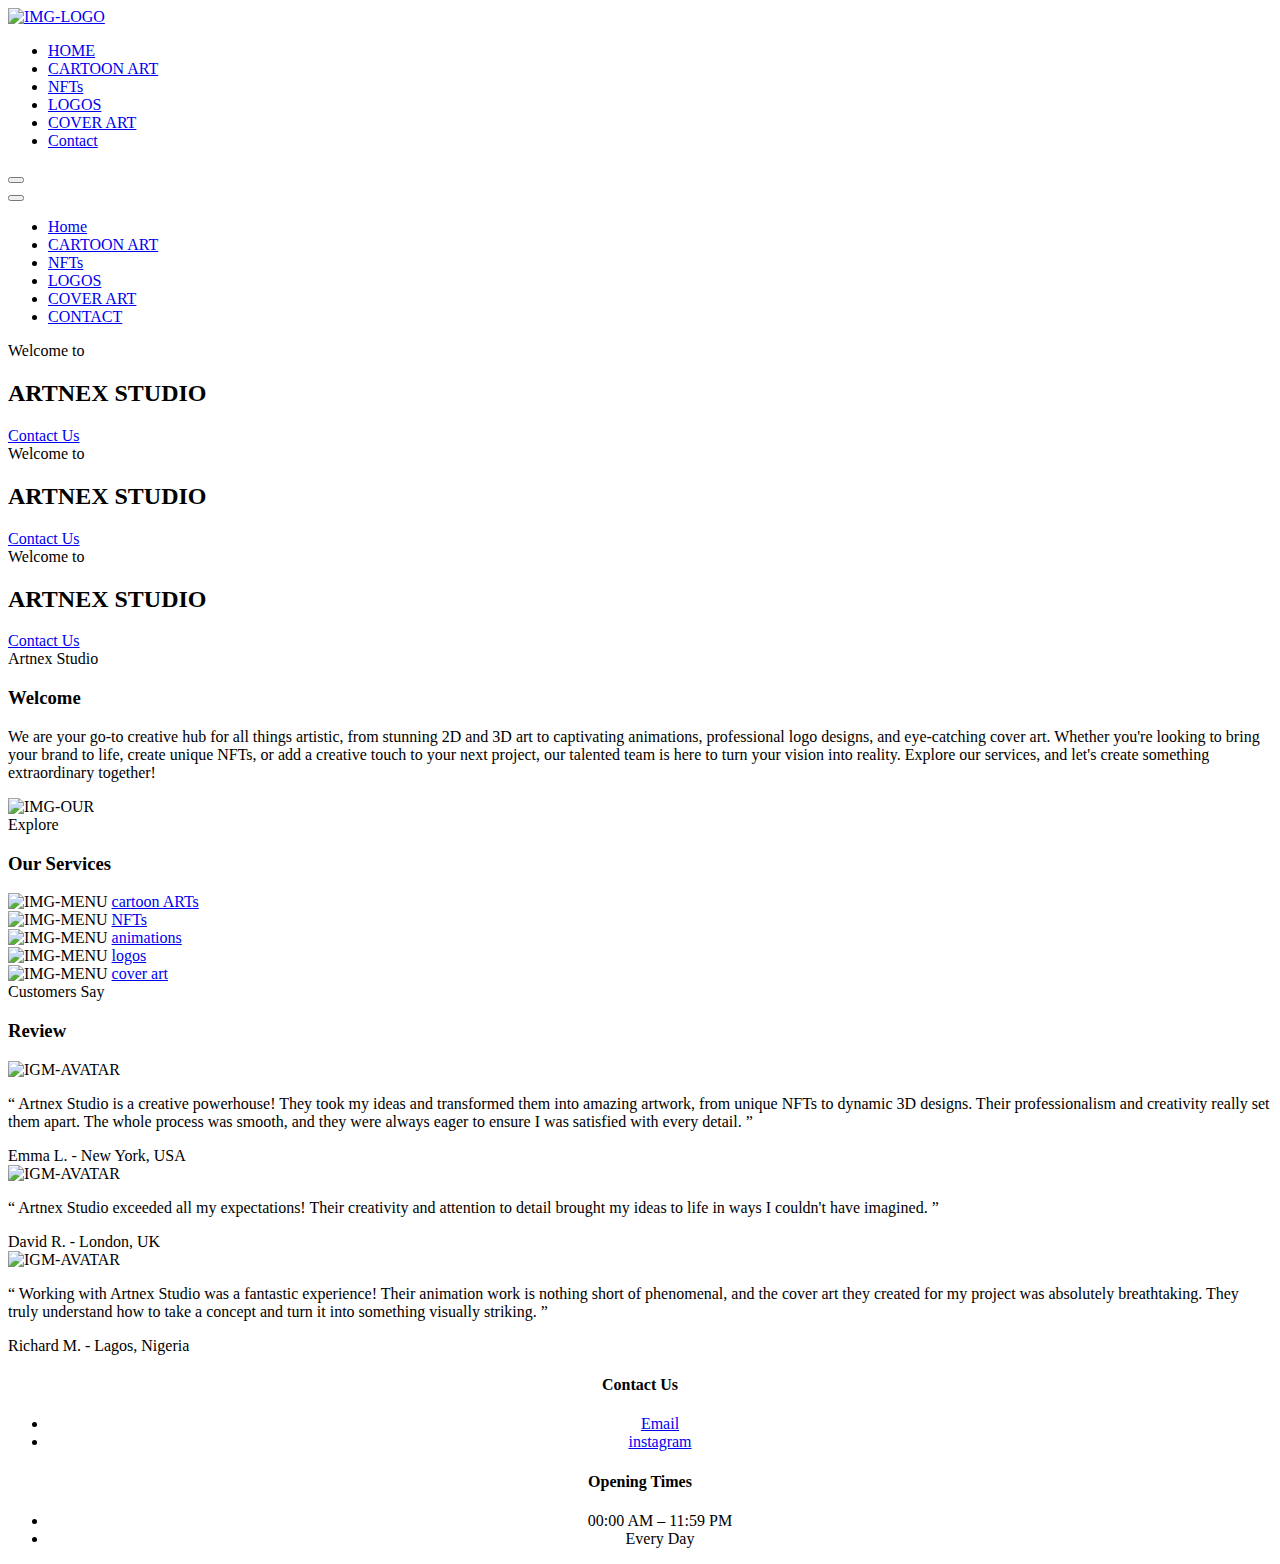
==== index.html @ 5a8547da "Add files via upload" ====
<!DOCTYPE html>
<html lang="en">
        <head>
                <title>ARTNEX</title>
                <meta charset="UTF-8">
                <meta name="viewport" content="width=device-width, initial-scale=1">
                <link rel="icon" type="image/png" href="images/icons/favicon.png" />
                <link rel="stylesheet" type="text/css" href="vendor/bootstrap/css/bootstrap.min.css">
                <link rel="stylesheet" type="text/css" href="fonts/font-awesome-4.7.0/css/font-awesome.min.css">
                <link rel="stylesheet" type="text/css" href="fonts/themify/themify-icons.css">
                <link rel="stylesheet" type="text/css" href="vendor/animate/animate.css">
                <link rel="stylesheet" type="text/css" href="vendor/css-hamburgers/hamburgers.min.css">
                <link rel="stylesheet" type="text/css" href="vendor/animsition/css/animsition.min.css">
                <link rel="stylesheet" type="text/css" href="vendor/select2/select2.min.css">
                <link rel="stylesheet" type="text/css" href="vendor/daterangepicker/daterangepicker.css">
                <link rel="stylesheet" type="text/css" href="vendor/slick/slick.css">
                <link rel="stylesheet" type="text/css" href="vendor/lightbox2/css/lightbox.min.css">
                <link rel="stylesheet" type="text/css" href="css/util.css">
                <link rel="stylesheet" type="text/css" href="css/main.css">
        </head>

        <body class="animsition">

                <header>

                        <div class="wrap-menu-header gradient1 trans-0-4">
                                <div class="container h-full">
                                        <div class="wrap_header trans-0-3">
                        
                                                <div class="logo">
                                                        <a href="index-2.html">
                                                        <img src="images/ARTNEXLOGO/logo second try.png" alt="IMG-LOGO" data-logofixed="images/ARTNEXLOGO/logo second try black.png">
                                                        </a>
                                                </div>
                        
                                                <div class="wrap_menu p-l-45 p-l-0-xl">
                                                        <nav class="menu">
                                                                <ul class="main_menu">
                                                                        <li>
                                                                                <a href="index-2.html">HOME</a>
                                                                        </li>
                                                                        <li>
                                                                                <a href="cartoon.html">CARTOON ART</a>
                                                                        </li>
                                                                        <li>
                                                                                <a href="nfts.html">NFTs</a>
                                                                        </li>
                                                                        <li>
                                                                                <a href="logos.html">LOGOS</a>
                                                                        </li>
                                                                        <!--
                                                                        <li>
                                                                                <a href="anime.html">ANIMATIONS</a>
                                                                        </li>
                                                                        -->
                                                                        <li>
                                                                                <a href="cover.html">COVER ART</a>
                                                                        </li>
                                                                        <li>
                                                                                <a href="contact.html">Contact</a>
                                                                        </li>
                                                                </ul>
                                                        </nav>
                                                </div>
                        
                                                <div class="social flex-w flex-l-m p-r-20">
                                                        <!--
                                                        <a href="#"><i class="fa fa-tripadvisor" aria-hidden="true"></i></a>
                                                        <a href="#"><i class="fa fa-facebook m-l-21" aria-hidden="true"></i></a>
                                                        -->
                                                        <a href="https://www.instagram.com/artnexstudio_/"><i class="fa fa-instagram m-l-21" aria-hidden="true"></i></a>
                                                        <button class="btn-show-sidebar m-l-33 trans-0-4"></button>
                                                </div>
                                        </div>
                                </div>
                        </div>
                </header>

                <aside class="sidebar trans-0-4">

                        <button class="btn-hide-sidebar ti-close color0-hov trans-0-4"></button>

                        <ul class="menu-sidebar p-t-95 p-b-70">
                                <li class="t-center m-b-13">
                                        <a href="index-2.html" class="txt19">Home</a>
                                </li>
                                <li class="t-center m-b-13">
                                        <a href="cartoon.html" class="txt19">CARTOON ART</a>
                                </li>
                                <li class="t-center m-b-13">
                                        <a href="nfts.html" class="txt19">NFTs</a>
                                </li>
                                <li class="t-center m-b-13">
                                        <a href="logos.html" class="txt19">LOGOS</a>
                                </li>
                                <!--
                                                                <li class="t-center m-b-13">
                                        <a href="anime.html" class="txt19">ANIMATIONS</a>
                                </li>
                                -->
                                <li class="t-center m-b-33">
                                        <a href="cover.html" class="txt19">COVER ART</a>
                                </li>
                                <li class="t-center m-b-33">
                                        <a href="contact.html" class="txt19">CONTACT</a>
                                </li>
                        </ul>

                        
                </aside>

                <section class="section-slide">
                        <div class="wrap-slick1">
                                <div class="slick1">
                                        <div class="item-slick1 item1-slick1" style="background-image: url(images/kuroko.jpeg);">
                                                <div class="wrap-content-slide1 sizefull flex-col-c-m p-l-15 p-r-15 p-t-150 p-b-170">
                                                        <span class="caption1-slide1 txt1 t-center animated visible-false m-b-15" data-appear="fadeInDown">
                                                                Welcome to
                                                        </span>
                                                        <h2 class="caption2-slide1 tit1 t-center animated visible-false m-b-37" data-appear="fadeInUp">
                                                                ARTNEX STUDIO
                                                        </h2>
                                                <div class="wrap-btn-slide1 animated visible-false" data-appear="zoomIn">

                                                <a href="menu.html" class="btn1 flex-c-m size1 txt3 trans-0-4">
                                                        Contact Us
                                                </a>
                                        </div>
                                </div>
                        </div>
                        <div class="item-slick1 item2-slick1" style="background-image: url(images/plusultra.png);">
                                <div class="wrap-content-slide1 sizefull flex-col-c-m p-l-15 p-r-15 p-t-150 p-b-170">
                                        <span class="caption1-slide1 txt1 t-center animated visible-false m-b-15" data-appear="rollIn">
                                                Welcome to
                                        </span>
                                        <h2 class="caption2-slide1 tit1 t-center animated visible-false m-b-37" data-appear="lightSpeedIn">
                                                ARTNEX STUDIO
                                        </h2>
                                        <div class="wrap-btn-slide1 animated visible-false" data-appear="slideInUp">

                                                <a href="menu.html" class="btn1 flex-c-m size1 txt3 trans-0-4">
                                                        Contact Us
                                                </a>
                                        </div>
                                </div>
                        </div>
                        <div class="item-slick1 item3-slick1" style="background-image: url(images/deku.jpg);">
                                <div class="wrap-content-slide1 sizefull flex-col-c-m p-l-15 p-r-15 p-t-150 p-b-170">
                                        <span class="caption1-slide1 txt1 t-center animated visible-false m-b-15" data-appear="rotateInDownLeft">
                                                Welcome to
                                        </span>
                                        <h2 class="caption2-slide1 tit1 t-center animated visible-false m-b-37" data-appear="rotateInUpRight">
                                                ARTNEX STUDIO
                                        </h2>
                                        <div class="wrap-btn-slide1 animated visible-false" data-appear="rotateIn">

                                                <a href="menu.html" class="btn1 flex-c-m size1 txt3 trans-0-4">
                                                        Contact Us
                                                </a>
                                        </div>
                                </div>
                        </div>
                </section>

                <section class="section-welcome bg1-pattern p-t-120 p-b-105">
                        <div class="container">
                                <div class="row">
                                        <div class="col-md-6 p-t-45 p-b-30">
                                                <div class="wrap-text-welcome t-center">
                                                        <span class="tit2 t-center">
                                                                Artnex Studio
                                                        </span>
                                                        <h3 class="tit3 t-center m-b-35 m-t-5">
                                                                Welcome
                                                        </h3>
                                                        <p class="t-center m-b-22 size3 m-l-r-auto">
                                                                We are your go-to creative hub for all things artistic, from stunning 2D and 3D art to captivating animations, professional logo designs, and eye-catching cover art. Whether you're looking to bring your brand to life, create unique NFTs, or add a creative touch to your next project, our talented team is here to turn your vision into reality. Explore our services, and let's create something extraordinary together!
                                                        </p>
                                                        
                                                </div>
                                        </div>
                                        <div class="col-md-6 p-b-30">
                                                <div class="wrap-pic-welcome size2 bo-rad-10 hov-img-zoom m-l-r-auto">
                                                        <img src="images/our-story-01.png" alt="IMG-OUR">
                                                </div>
                                        </div>
                                </div>
                        </div>
                </section>

                <section class="section-ourmenu bg2-pattern p-t-115 p-b-120">
                        <div class="container">
                                <div class="title-section-ourmenu t-center m-b-22">
                                        <span class="tit2 t-center">
                                                Explore
                                        </span>
                                        <h3 class="tit5 t-center m-t-2">
                                                Our Services
                                        </h3>
                                </div>
                                <div class="row">
                                        <div class="col-md-8">
                                                <div class="row">
                                                        <div class="col-sm-6">
                                                                <div class="item-ourmenu bo-rad-10 hov-img-zoom pos-relative m-t-30">
                                                                        <img src="images/our-menu-01.png" alt="IMG-MENU">
                                                                        
                                                                        <a href="cartoon.html" class="btn2 flex-c-m txt5 ab-c-m size4" style="text-align: center;">
                                                                                cartoon ARTs
                                                                        </a>
                                                                </div>
                                                        </div>
                                                        <div class="col-sm-6">

                                                                <div class="item-ourmenu bo-rad-10 hov-img-zoom pos-relative m-t-30">
                                                                        <img src="images/our-menu-05.jpg" alt="IMG-MENU">
                                                                        
                                                                        <a href="nfts.html" class="btn2 flex-c-m txt5 ab-c-m size5">
                                                                                NFTs
                                                                        </a>
                                                                </div>
                                                        </div>
                                                        <div class="col-12">
                                                                <div class="item-ourmenu bo-rad-10 hov-img-zoom pos-relative m-t-30">
                                                                        <img src="images/our-menu-13.png" alt="IMG-MENU">

                                                                        <a href="anime.html" class="btn2 flex-c-m txt5 ab-c-m size6">
                                                                                animations
                                                                        </a>
                                                                </div>
                                                        </div>
                                                </div>
                                        </div>
                                        <div class="col-md-4">
                                                <div class="row">
                                                        <div class="col-12">
                                                                <div class="item-ourmenu bo-rad-10 hov-img-zoom pos-relative m-t-30">
                                                                        <img src="images/our-menu-08.jpeg" alt="IMG-MENU">

                                                                        <a href="logos.html" class="btn2 flex-c-m txt5 ab-c-m size7">
                                                                                logos
                                                                        </a>
                                                                </div>
                                                        </div>
                                                        <div class="col-12">

                                                                <div class="item-ourmenu bo-rad-10 hov-img-zoom pos-relative m-t-30">
                                                                        <img src="images/our-menu-10.jpg" alt="IMG-MENU">

                                                                        <a href="cover.html" class="btn2 flex-c-m txt5 ab-c-m size8">
                                                                                cover art 
                                                                        </a>
                                                                </div>
                                                        </div>
                                                        <!--
                                                        <div class="col-12">

                                                                <div class="item-ourmenu bo-rad-10 hov-img-zoom pos-relative m-t-30">
                                                                        <img src="images/our-menu-16.png" alt="IMG-MENU">

                                                                        <a href="#" class="btn2 flex-c-m txt5 ab-c-m size9">
                                                                                Dessert
                                                                        </a>
                                                                </div>
                                                        </div>
                                                        -->
                                                </div>
                                        </div>
                                </div>
                        </div>
                </section>

                <section class="section-review p-t-115">
                        <div class="title-review t-center m-b-2">
                                <span class="tit2 p-l-15 p-r-15">
                                        Customers Say
                                </span>
                                <h3 class="tit8 t-center p-l-20 p-r-15 p-t-3">
                                        Review
                                </h3>
                        </div>

                        <div class="wrap-slick3">
                                <div class="slick3">
                                        <div class="item-slick3 item1-slick3">
                                                <div class="wrap-content-slide3 p-b-50 p-t-50">
                                                        <div class="container">
                                                                <div class="pic-review size14 bo4 wrap-cir-pic m-l-r-auto animated visible-false" data-appear="zoomIn">
                                                                        <img src="images/avatar-01.jpg" alt="IGM-AVATAR">
                                                                </div>
                                                                <div class="content-review m-t-33 animated visible-false" data-appear="fadeInUp">
                                                                        <p class="t-center txt12 size15 m-l-r-auto">
                                                                                “ Artnex Studio is a creative powerhouse! They took my ideas and transformed them into amazing artwork, from unique NFTs to dynamic 3D designs. Their professionalism and creativity really set them apart. The whole process was smooth, and they were always eager to ensure I was satisfied with every detail. ”
                                                                        </p>
                                                                        <div class="star-review fs-18 color0 flex-c-m m-t-12">
                                                                                <i class="fa fa-star" aria-hidden="true"></i>
                                                                                <i class="fa fa-star p-l-1" aria-hidden="true"></i>
                                                                                <i class="fa fa-star p-l-1" aria-hidden="true"></i>
                                                                                <i class="fa fa-star p-l-1" aria-hidden="true"></i>
                                                                                <i class="fa fa-star p-l-1" aria-hidden="true"></i>
                                                                        </div>
                                                                        <div class="more-review txt4 t-center animated visible-false m-t-32" data-appear="fadeInUp">
                                                                                Emma L. - New York, USA
                                                                        </div>
                                                                </div>
                                                        </div>
                                                </div>
                                        </div>
                                        <div class="item-slick3 item2-slick3">
                                                <div class="wrap-content-slide3 p-b-50 p-t-50">
                                                        <div class="container">
                                                                <div class="pic-review size14 bo4 wrap-cir-pic m-l-r-auto animated visible-false" data-appear="zoomIn">
                                                                        <img src="images/avatar-04.jpg" alt="IGM-AVATAR">
                                                                </div>
                                                                <div class="content-review m-t-33 animated visible-false" data-appear="fadeInUp">
                                                                        <p class="t-center txt12 size15 m-l-r-auto">
                                                                                “ Artnex Studio exceeded all my expectations! Their creativity and attention to detail brought my ideas to life in ways I couldn't have imagined. ”
                                                                        </p>
                                                                
                                                                        <div class="star-review fs-18 color0 flex-c-m m-t-12">
                                                                                <i class="fa fa-star" aria-hidden="true"></i>
                                                                                <i class="fa fa-star p-l-1" aria-hidden="true"></i>
                                                                                <i class="fa fa-star p-l-1" aria-hidden="true"></i>
                                                                                <i class="fa fa-star p-l-1" aria-hidden="true"></i>
                                                                                <i class="fa fa-star p-l-1" aria-hidden="true"></i>
                                                                        </div>
                                                                        <div class="more-review txt4 t-center animated visible-false m-t-32" data-appear="fadeInUp">
                                                                                David R. - London, UK
                                                                        </div>
                                                                </div>
                                                        </div>
                                                        
                                                </div>
                                        </div>
                                        <div class="item-slick3 item3-slick3">
                                                <div class="wrap-content-slide3 p-b-50 p-t-50">
                                                        <div class="container">
                                                                <div class="pic-review size14 bo4 wrap-cir-pic m-l-r-auto animated visible-false" data-appear="zoomIn">
                                                                        <img src="images/avatar-05.jpg" alt="IGM-AVATAR">
                                                                </div>
                                                                <div class="content-review m-t-33 animated visible-false" data-appear="fadeInUp">
                                                                        <p class="t-center txt12 size15 m-l-r-auto">
                                                                                “ Working with Artnex Studio was a fantastic experience! Their animation work is nothing short of phenomenal, and the cover art they created for my project was absolutely breathtaking. They truly understand how to take a concept and turn it into something visually striking.  ”
                                                                        </p>
                                                                        <div class="star-review fs-18 color0 flex-c-m m-t-12">
                                                                                <i class="fa fa-star" aria-hidden="true"></i>
                                                                                <i class="fa fa-star p-l-1" aria-hidden="true"></i>
                                                                                <i class="fa fa-star p-l-1" aria-hidden="true"></i>
                                                                                <i class="fa fa-star p-l-1" aria-hidden="true"></i>
                                                                                <i class="fa fa-star p-l-1" aria-hidden="true"></i>
                                                                        </div>
                                                                        <div class="more-review txt4 t-center animated visible-false m-t-32" data-appear="fadeInUp">
                                                                                Richard M. - Lagos, Nigeria
                                                                        </div>
                                                                </div>
                                                        </div>
                                                </div>
                                        </div>
                                </div>
                        </div>
                </section>

                <!--
                <section class="section-video parallax100" style="background-image: url(images/bg-cover-video-02.jpg);">
                        <div class="content-video t-center p-t-225 p-b-250">
                                <span class="tit2 p-l-15 p-r-15">
                                        Explore
                                </span>
                                <h3 class="tit4 t-center p-l-15 p-r-15 p-t-3">
                                        Our Video
                                </h3>
                                <div class="btn-play ab-center size16 hov-pointer m-l-r-auto m-t-43 m-b-33" data-toggle="modal" data-target="#modal-video-01">
                                        <div class="flex-c-m sizefull bo-cir bgwhite color1 hov1 trans-0-4">
                                                <i class="fa fa-play fs-18 m-l-2" aria-hidden="true"></i>
                                        </div>
                                </div>
                        </div>
                </section>
                -->

                <footer class="bg1">
                        <div class="container p-t-40 p-b-70" style="text-align: center;">
                                <div class="">
                                        <div class="col-sm-6 col-md-12 p-t-50">

                                                <h4 class="txt13 m-b-33">
                                                        Contact Us
                                                </h4>
                                                <ul class="m-b-70">
                                                        <!--
                                                                                                                <li class="txt14 m-b-14">
                                                                <i class="fa fa-map-marker fs-16 dis-inline-block size19" aria-hidden="true"></i>
                                                                8th floor, 379 Hudson St, New York, NY 10018
                                                        </li>
                                                        <li class="txt14 m-b-14">
                                                                <i class="fa fa-phone fs-16 dis-inline-block size19" aria-hidden="true"></i>
                                                                (+1) 96 716 6879
                                                        </li>
                                                        -->
                                                        <li class="txt14 m-b-14">
                                                                <i class="fa fa-envelope fs-13 dis-inline-block size19" aria-hidden="true"></i>
                                                                <a href="mailto:artnextstudio@gmail.com">Email</a>
                                                        </li>
                                                        <li class="txt14 m-b-14">
                                                                <i class="fa fa-instagram fs-13 dis-inline-block size19" aria-hidden="true"></i>
                                                                <a href="https://www.instagram.com/artnexstudio_/">instagram</a>   
                                                        </li>
                                                        
                                                </ul>

                                                <h4 class="txt13 m-b-32">
                                                        Opening Times
                                                </h4>
                                                <ul>
                                                        <li class="txt14">
                                                                00:00 AM – 11:59 PM
                                                        </li>
                                                        <li class="txt14">
                                                                Every Day
                                                        </li>
                                                </ul>
                        </div>
                </footer>

                <script data-cfasync="false" src="../../cdn-cgi/scripts/5c5dd728/cloudflare-static/email-decode.min.js"></script><script type="text/javascript" src="vendor/jquery/jquery-3.2.1.min.js"></script>

                <script type="text/javascript" src="vendor/animsition/js/animsition.min.js"></script>

                <script type="text/javascript" src="vendor/bootstrap/js/popper.js"></script>
                <script type="text/javascript" src="vendor/bootstrap/js/bootstrap.min.js"></script>

                <script type="text/javascript" src="vendor/select2/select2.min.js"></script>

                <script type="text/javascript" src="vendor/daterangepicker/moment.min.js"></script>
                <script type="text/javascript" src="vendor/daterangepicker/daterangepicker.js"></script>

                <script type="text/javascript" src="vendor/slick/slick.min.js"></script>
                <script type="text/javascript" src="js/slick-custom.js"></script>

                <script type="text/javascript" src="vendor/parallax100/parallax100.js"></script>
                <script type="text/javascript">
                        $('.parallax100').parallax100();
                        </script>

                <script type="text/javascript" src="vendor/countdowntime/countdowntime.js"></script>

                <script type="text/javascript" src="vendor/lightbox2/js/lightbox.min.js"></script>

                <script src="js/main.js"></script>
                <script defer src="https://static.cloudflareinsights.com/beacon.min.js/vcd15cbe7772f49c399c6a5babf22c1241717689176015" integrity="sha512-ZpsOmlRQV6y907TI0dKBHq9Md29nnaEIPlkf84rnaERnq6zvWvPUqr2ft8M1aS28oN72PdrCzSjY4U6VaAw1EQ==" data-cf-beacon='{"rayId":"8b4aceb81c4ca019","version":"2024.7.0","serverTiming":{"name":{"cfL4":true}},"token":"cd0b4b3a733644fc843ef0b185f98241","b":1}' crossorigin="anonymous"></script>
        </body>

</html>
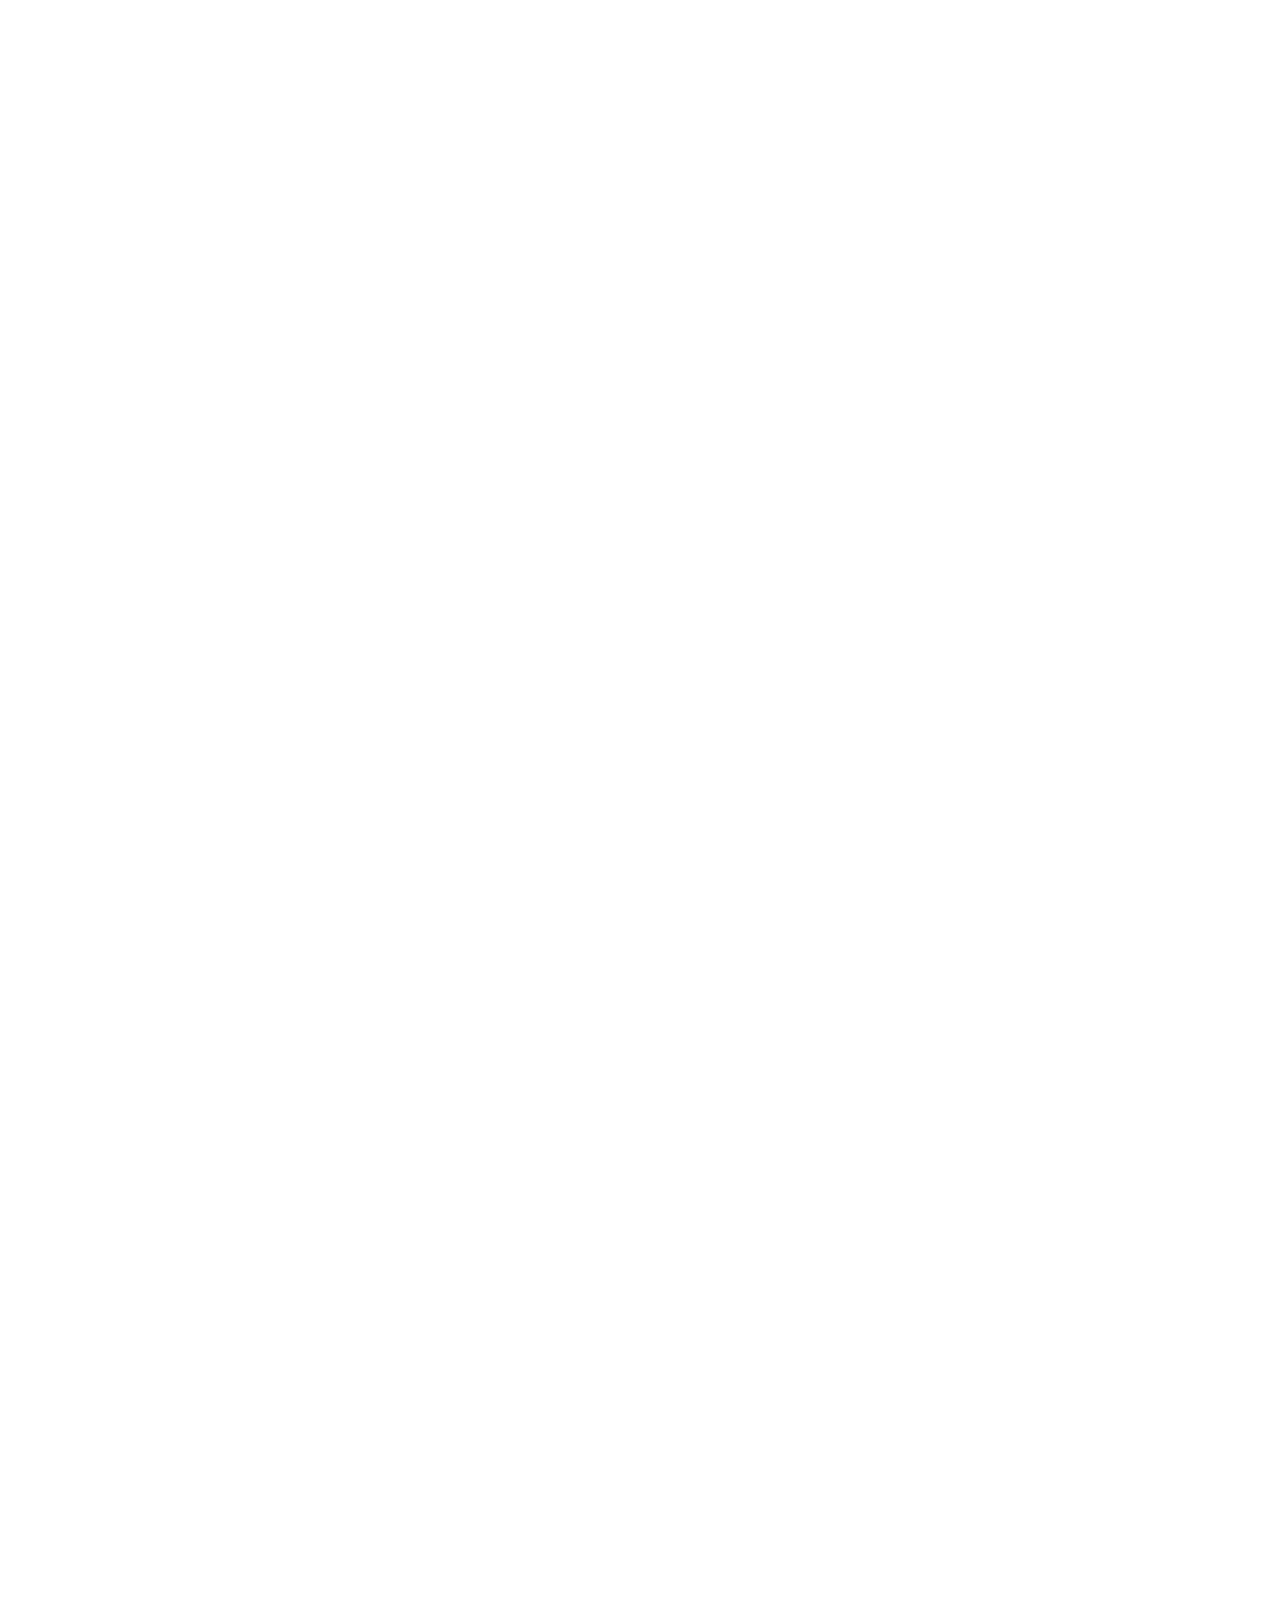
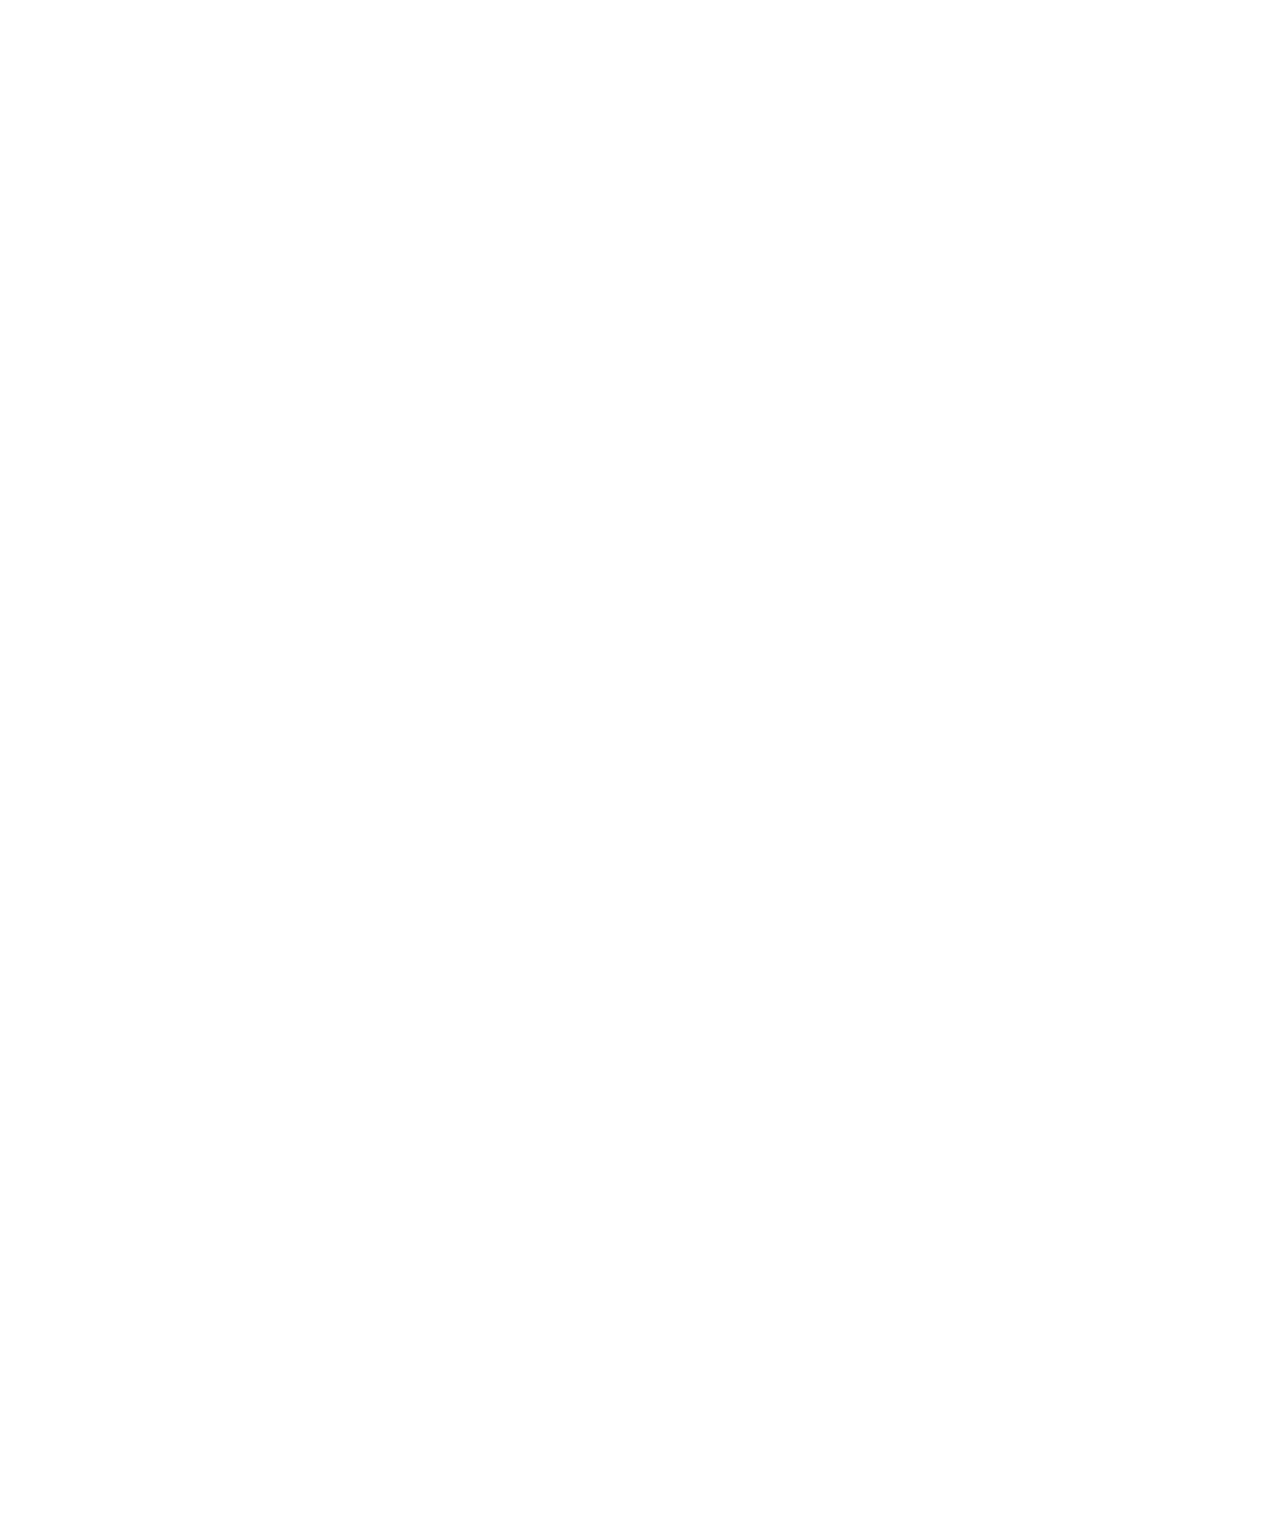
==== commit 3c0beefb: "Add files via upload" ====
--- a/index.html
+++ b/index.html
@@ -29,7 +29,7 @@
                         
                                                 <div class="logo">
                                                         <a href="index-2.html">
-                                                        <img src="images/ARTNEXLOGO/logo second try.png" alt="IMG-LOGO" data-logofixed="images/ARTNEXLOGO/logo second try black.png">
+                                                        <img src="ARTNEXLOGO/logo second try.png" alt="IMG-LOGO" data-logofixed="ARTNEXLOGO/logo second try black.png">
                                                         </a>
                                                 </div>
                         
--- a/fonts/themify/themify-icons.css
+++ b/fonts/themify/themify-icons.css
@@ -0,0 +1,1081 @@
+@font-face {
+	font-family: 'themify';
+	src:url('fonts/themify9f24.eot?-fvbane');
+	src:url('fonts/themifyd41d.eot?#iefix-fvbane') format('embedded-opentype'),
+		url('fonts/themify9f24.woff?-fvbane') format('woff'),
+		url('fonts/themify9f24.ttf?-fvbane') format('truetype'),
+		url('fonts/themify9f24.svg?-fvbane#themify') format('svg');
+	font-weight: normal;
+	font-style: normal;
+}
+
+[class^="ti-"], [class*=" ti-"] {
+	font-family: 'themify';
+	speak: none;
+	font-style: normal;
+	font-weight: normal;
+	font-variant: normal;
+	text-transform: none;
+	line-height: 1;
+
+	/* Better Font Rendering =========== */
+	-webkit-font-smoothing: antialiased;
+	-moz-osx-font-smoothing: grayscale;
+}
+
+.ti-wand:before {
+	content: "\e600";
+}
+.ti-volume:before {
+	content: "\e601";
+}
+.ti-user:before {
+	content: "\e602";
+}
+.ti-unlock:before {
+	content: "\e603";
+}
+.ti-unlink:before {
+	content: "\e604";
+}
+.ti-trash:before {
+	content: "\e605";
+}
+.ti-thought:before {
+	content: "\e606";
+}
+.ti-target:before {
+	content: "\e607";
+}
+.ti-tag:before {
+	content: "\e608";
+}
+.ti-tablet:before {
+	content: "\e609";
+}
+.ti-star:before {
+	content: "\e60a";
+}
+.ti-spray:before {
+	content: "\e60b";
+}
+.ti-signal:before {
+	content: "\e60c";
+}
+.ti-shopping-cart:before {
+	content: "\e60d";
+}
+.ti-shopping-cart-full:before {
+	content: "\e60e";
+}
+.ti-settings:before {
+	content: "\e60f";
+}
+.ti-search:before {
+	content: "\e610";
+}
+.ti-zoom-in:before {
+	content: "\e611";
+}
+.ti-zoom-out:before {
+	content: "\e612";
+}
+.ti-cut:before {
+	content: "\e613";
+}
+.ti-ruler:before {
+	content: "\e614";
+}
+.ti-ruler-pencil:before {
+	content: "\e615";
+}
+.ti-ruler-alt:before {
+	content: "\e616";
+}
+.ti-bookmark:before {
+	content: "\e617";
+}
+.ti-bookmark-alt:before {
+	content: "\e618";
+}
+.ti-reload:before {
+	content: "\e619";
+}
+.ti-plus:before {
+	content: "\e61a";
+}
+.ti-pin:before {
+	content: "\e61b";
+}
+.ti-pencil:before {
+	content: "\e61c";
+}
+.ti-pencil-alt:before {
+	content: "\e61d";
+}
+.ti-paint-roller:before {
+	content: "\e61e";
+}
+.ti-paint-bucket:before {
+	content: "\e61f";
+}
+.ti-na:before {
+	content: "\e620";
+}
+.ti-mobile:before {
+	content: "\e621";
+}
+.ti-minus:before {
+	content: "\e622";
+}
+.ti-medall:before {
+	content: "\e623";
+}
+.ti-medall-alt:before {
+	content: "\e624";
+}
+.ti-marker:before {
+	content: "\e625";
+}
+.ti-marker-alt:before {
+	content: "\e626";
+}
+.ti-arrow-up:before {
+	content: "\e627";
+}
+.ti-arrow-right:before {
+	content: "\e628";
+}
+.ti-arrow-left:before {
+	content: "\e629";
+}
+.ti-arrow-down:before {
+	content: "\e62a";
+}
+.ti-lock:before {
+	content: "\e62b";
+}
+.ti-location-arrow:before {
+	content: "\e62c";
+}
+.ti-link:before {
+	content: "\e62d";
+}
+.ti-layout:before {
+	content: "\e62e";
+}
+.ti-layers:before {
+	content: "\e62f";
+}
+.ti-layers-alt:before {
+	content: "\e630";
+}
+.ti-key:before {
+	content: "\e631";
+}
+.ti-import:before {
+	content: "\e632";
+}
+.ti-image:before {
+	content: "\e633";
+}
+.ti-heart:before {
+	content: "\e634";
+}
+.ti-heart-broken:before {
+	content: "\e635";
+}
+.ti-hand-stop:before {
+	content: "\e636";
+}
+.ti-hand-open:before {
+	content: "\e637";
+}
+.ti-hand-drag:before {
+	content: "\e638";
+}
+.ti-folder:before {
+	content: "\e639";
+}
+.ti-flag:before {
+	content: "\e63a";
+}
+.ti-flag-alt:before {
+	content: "\e63b";
+}
+.ti-flag-alt-2:before {
+	content: "\e63c";
+}
+.ti-eye:before {
+	content: "\e63d";
+}
+.ti-export:before {
+	content: "\e63e";
+}
+.ti-exchange-vertical:before {
+	content: "\e63f";
+}
+.ti-desktop:before {
+	content: "\e640";
+}
+.ti-cup:before {
+	content: "\e641";
+}
+.ti-crown:before {
+	content: "\e642";
+}
+.ti-comments:before {
+	content: "\e643";
+}
+.ti-comment:before {
+	content: "\e644";
+}
+.ti-comment-alt:before {
+	content: "\e645";
+}
+.ti-close:before {
+	content: "\e646";
+}
+.ti-clip:before {
+	content: "\e647";
+}
+.ti-angle-up:before {
+	content: "\e648";
+}
+.ti-angle-right:before {
+	content: "\e649";
+}
+.ti-angle-left:before {
+	content: "\e64a";
+}
+.ti-angle-down:before {
+	content: "\e64b";
+}
+.ti-check:before {
+	content: "\e64c";
+}
+.ti-check-box:before {
+	content: "\e64d";
+}
+.ti-camera:before {
+	content: "\e64e";
+}
+.ti-announcement:before {
+	content: "\e64f";
+}
+.ti-brush:before {
+	content: "\e650";
+}
+.ti-briefcase:before {
+	content: "\e651";
+}
+.ti-bolt:before {
+	content: "\e652";
+}
+.ti-bolt-alt:before {
+	content: "\e653";
+}
+.ti-blackboard:before {
+	content: "\e654";
+}
+.ti-bag:before {
+	content: "\e655";
+}
+.ti-move:before {
+	content: "\e656";
+}
+.ti-arrows-vertical:before {
+	content: "\e657";
+}
+.ti-arrows-horizontal:before {
+	content: "\e658";
+}
+.ti-fullscreen:before {
+	content: "\e659";
+}
+.ti-arrow-top-right:before {
+	content: "\e65a";
+}
+.ti-arrow-top-left:before {
+	content: "\e65b";
+}
+.ti-arrow-circle-up:before {
+	content: "\e65c";
+}
+.ti-arrow-circle-right:before {
+	content: "\e65d";
+}
+.ti-arrow-circle-left:before {
+	content: "\e65e";
+}
+.ti-arrow-circle-down:before {
+	content: "\e65f";
+}
+.ti-angle-double-up:before {
+	content: "\e660";
+}
+.ti-angle-double-right:before {
+	content: "\e661";
+}
+.ti-angle-double-left:before {
+	content: "\e662";
+}
+.ti-angle-double-down:before {
+	content: "\e663";
+}
+.ti-zip:before {
+	content: "\e664";
+}
+.ti-world:before {
+	content: "\e665";
+}
+.ti-wheelchair:before {
+	content: "\e666";
+}
+.ti-view-list:before {
+	content: "\e667";
+}
+.ti-view-list-alt:before {
+	content: "\e668";
+}
+.ti-view-grid:before {
+	content: "\e669";
+}
+.ti-uppercase:before {
+	content: "\e66a";
+}
+.ti-upload:before {
+	content: "\e66b";
+}
+.ti-underline:before {
+	content: "\e66c";
+}
+.ti-truck:before {
+	content: "\e66d";
+}
+.ti-timer:before {
+	content: "\e66e";
+}
+.ti-ticket:before {
+	content: "\e66f";
+}
+.ti-thumb-up:before {
+	content: "\e670";
+}
+.ti-thumb-down:before {
+	content: "\e671";
+}
+.ti-text:before {
+	content: "\e672";
+}
+.ti-stats-up:before {
+	content: "\e673";
+}
+.ti-stats-down:before {
+	content: "\e674";
+}
+.ti-split-v:before {
+	content: "\e675";
+}
+.ti-split-h:before {
+	content: "\e676";
+}
+.ti-smallcap:before {
+	content: "\e677";
+}
+.ti-shine:before {
+	content: "\e678";
+}
+.ti-shift-right:before {
+	content: "\e679";
+}
+.ti-shift-left:before {
+	content: "\e67a";
+}
+.ti-shield:before {
+	content: "\e67b";
+}
+.ti-notepad:before {
+	content: "\e67c";
+}
+.ti-server:before {
+	content: "\e67d";
+}
+.ti-quote-right:before {
+	content: "\e67e";
+}
+.ti-quote-left:before {
+	content: "\e67f";
+}
+.ti-pulse:before {
+	content: "\e680";
+}
+.ti-printer:before {
+	content: "\e681";
+}
+.ti-power-off:before {
+	content: "\e682";
+}
+.ti-plug:before {
+	content: "\e683";
+}
+.ti-pie-chart:before {
+	content: "\e684";
+}
+.ti-paragraph:before {
+	content: "\e685";
+}
+.ti-panel:before {
+	content: "\e686";
+}
+.ti-package:before {
+	content: "\e687";
+}
+.ti-music:before {
+	content: "\e688";
+}
+.ti-music-alt:before {
+	content: "\e689";
+}
+.ti-mouse:before {
+	content: "\e68a";
+}
+.ti-mouse-alt:before {
+	content: "\e68b";
+}
+.ti-money:before {
+	content: "\e68c";
+}
+.ti-microphone:before {
+	content: "\e68d";
+}
+.ti-menu:before {
+	content: "\e68e";
+}
+.ti-menu-alt:before {
+	content: "\e68f";
+}
+.ti-map:before {
+	content: "\e690";
+}
+.ti-map-alt:before {
+	content: "\e691";
+}
+.ti-loop:before {
+	content: "\e692";
+}
+.ti-location-pin:before {
+	content: "\e693";
+}
+.ti-list:before {
+	content: "\e694";
+}
+.ti-light-bulb:before {
+	content: "\e695";
+}
+.ti-Italic:before {
+	content: "\e696";
+}
+.ti-info:before {
+	content: "\e697";
+}
+.ti-infinite:before {
+	content: "\e698";
+}
+.ti-id-badge:before {
+	content: "\e699";
+}
+.ti-hummer:before {
+	content: "\e69a";
+}
+.ti-home:before {
+	content: "\e69b";
+}
+.ti-help:before {
+	content: "\e69c";
+}
+.ti-headphone:before {
+	content: "\e69d";
+}
+.ti-harddrives:before {
+	content: "\e69e";
+}
+.ti-harddrive:before {
+	content: "\e69f";
+}
+.ti-gift:before {
+	content: "\e6a0";
+}
+.ti-game:before {
+	content: "\e6a1";
+}
+.ti-filter:before {
+	content: "\e6a2";
+}
+.ti-files:before {
+	content: "\e6a3";
+}
+.ti-file:before {
+	content: "\e6a4";
+}
+.ti-eraser:before {
+	content: "\e6a5";
+}
+.ti-envelope:before {
+	content: "\e6a6";
+}
+.ti-download:before {
+	content: "\e6a7";
+}
+.ti-direction:before {
+	content: "\e6a8";
+}
+.ti-direction-alt:before {
+	content: "\e6a9";
+}
+.ti-dashboard:before {
+	content: "\e6aa";
+}
+.ti-control-stop:before {
+	content: "\e6ab";
+}
+.ti-control-shuffle:before {
+	content: "\e6ac";
+}
+.ti-control-play:before {
+	content: "\e6ad";
+}
+.ti-control-pause:before {
+	content: "\e6ae";
+}
+.ti-control-forward:before {
+	content: "\e6af";
+}
+.ti-control-backward:before {
+	content: "\e6b0";
+}
+.ti-cloud:before {
+	content: "\e6b1";
+}
+.ti-cloud-up:before {
+	content: "\e6b2";
+}
+.ti-cloud-down:before {
+	content: "\e6b3";
+}
+.ti-clipboard:before {
+	content: "\e6b4";
+}
+.ti-car:before {
+	content: "\e6b5";
+}
+.ti-calendar:before {
+	content: "\e6b6";
+}
+.ti-book:before {
+	content: "\e6b7";
+}
+.ti-bell:before {
+	content: "\e6b8";
+}
+.ti-basketball:before {
+	content: "\e6b9";
+}
+.ti-bar-chart:before {
+	content: "\e6ba";
+}
+.ti-bar-chart-alt:before {
+	content: "\e6bb";
+}
+.ti-back-right:before {
+	content: "\e6bc";
+}
+.ti-back-left:before {
+	content: "\e6bd";
+}
+.ti-arrows-corner:before {
+	content: "\e6be";
+}
+.ti-archive:before {
+	content: "\e6bf";
+}
+.ti-anchor:before {
+	content: "\e6c0";
+}
+.ti-align-right:before {
+	content: "\e6c1";
+}
+.ti-align-left:before {
+	content: "\e6c2";
+}
+.ti-align-justify:before {
+	content: "\e6c3";
+}
+.ti-align-center:before {
+	content: "\e6c4";
+}
+.ti-alert:before {
+	content: "\e6c5";
+}
+.ti-alarm-clock:before {
+	content: "\e6c6";
+}
+.ti-agenda:before {
+	content: "\e6c7";
+}
+.ti-write:before {
+	content: "\e6c8";
+}
+.ti-window:before {
+	content: "\e6c9";
+}
+.ti-widgetized:before {
+	content: "\e6ca";
+}
+.ti-widget:before {
+	content: "\e6cb";
+}
+.ti-widget-alt:before {
+	content: "\e6cc";
+}
+.ti-wallet:before {
+	content: "\e6cd";
+}
+.ti-video-clapper:before {
+	content: "\e6ce";
+}
+.ti-video-camera:before {
+	content: "\e6cf";
+}
+.ti-vector:before {
+	content: "\e6d0";
+}
+.ti-themify-logo:before {
+	content: "\e6d1";
+}
+.ti-themify-favicon:before {
+	content: "\e6d2";
+}
+.ti-themify-favicon-alt:before {
+	content: "\e6d3";
+}
+.ti-support:before {
+	content: "\e6d4";
+}
+.ti-stamp:before {
+	content: "\e6d5";
+}
+.ti-split-v-alt:before {
+	content: "\e6d6";
+}
+.ti-slice:before {
+	content: "\e6d7";
+}
+.ti-shortcode:before {
+	content: "\e6d8";
+}
+.ti-shift-right-alt:before {
+	content: "\e6d9";
+}
+.ti-shift-left-alt:before {
+	content: "\e6da";
+}
+.ti-ruler-alt-2:before {
+	content: "\e6db";
+}
+.ti-receipt:before {
+	content: "\e6dc";
+}
+.ti-pin2:before {
+	content: "\e6dd";
+}
+.ti-pin-alt:before {
+	content: "\e6de";
+}
+.ti-pencil-alt2:before {
+	content: "\e6df";
+}
+.ti-palette:before {
+	content: "\e6e0";
+}
+.ti-more:before {
+	content: "\e6e1";
+}
+.ti-more-alt:before {
+	content: "\e6e2";
+}
+.ti-microphone-alt:before {
+	content: "\e6e3";
+}
+.ti-magnet:before {
+	content: "\e6e4";
+}
+.ti-line-double:before {
+	content: "\e6e5";
+}
+.ti-line-dotted:before {
+	content: "\e6e6";
+}
+.ti-line-dashed:before {
+	content: "\e6e7";
+}
+.ti-layout-width-full:before {
+	content: "\e6e8";
+}
+.ti-layout-width-default:before {
+	content: "\e6e9";
+}
+.ti-layout-width-default-alt:before {
+	content: "\e6ea";
+}
+.ti-layout-tab:before {
+	content: "\e6eb";
+}
+.ti-layout-tab-window:before {
+	content: "\e6ec";
+}
+.ti-layout-tab-v:before {
+	content: "\e6ed";
+}
+.ti-layout-tab-min:before {
+	content: "\e6ee";
+}
+.ti-layout-slider:before {
+	content: "\e6ef";
+}
+.ti-layout-slider-alt:before {
+	content: "\e6f0";
+}
+.ti-layout-sidebar-right:before {
+	content: "\e6f1";
+}
+.ti-layout-sidebar-none:before {
+	content: "\e6f2";
+}
+.ti-layout-sidebar-left:before {
+	content: "\e6f3";
+}
+.ti-layout-placeholder:before {
+	content: "\e6f4";
+}
+.ti-layout-menu:before {
+	content: "\e6f5";
+}
+.ti-layout-menu-v:before {
+	content: "\e6f6";
+}
+.ti-layout-menu-separated:before {
+	content: "\e6f7";
+}
+.ti-layout-menu-full:before {
+	content: "\e6f8";
+}
+.ti-layout-media-right-alt:before {
+	content: "\e6f9";
+}
+.ti-layout-media-right:before {
+	content: "\e6fa";
+}
+.ti-layout-media-overlay:before {
+	content: "\e6fb";
+}
+.ti-layout-media-overlay-alt:before {
+	content: "\e6fc";
+}
+.ti-layout-media-overlay-alt-2:before {
+	content: "\e6fd";
+}
+.ti-layout-media-left-alt:before {
+	content: "\e6fe";
+}
+.ti-layout-media-left:before {
+	content: "\e6ff";
+}
+.ti-layout-media-center-alt:before {
+	content: "\e700";
+}
+.ti-layout-media-center:before {
+	content: "\e701";
+}
+.ti-layout-list-thumb:before {
+	content: "\e702";
+}
+.ti-layout-list-thumb-alt:before {
+	content: "\e703";
+}
+.ti-layout-list-post:before {
+	content: "\e704";
+}
+.ti-layout-list-large-image:before {
+	content: "\e705";
+}
+.ti-layout-line-solid:before {
+	content: "\e706";
+}
+.ti-layout-grid4:before {
+	content: "\e707";
+}
+.ti-layout-grid3:before {
+	content: "\e708";
+}
+.ti-layout-grid2:before {
+	content: "\e709";
+}
+.ti-layout-grid2-thumb:before {
+	content: "\e70a";
+}
+.ti-layout-cta-right:before {
+	content: "\e70b";
+}
+.ti-layout-cta-left:before {
+	content: "\e70c";
+}
+.ti-layout-cta-center:before {
+	content: "\e70d";
+}
+.ti-layout-cta-btn-right:before {
+	content: "\e70e";
+}
+.ti-layout-cta-btn-left:before {
+	content: "\e70f";
+}
+.ti-layout-column4:before {
+	content: "\e710";
+}
+.ti-layout-column3:before {
+	content: "\e711";
+}
+.ti-layout-column2:before {
+	content: "\e712";
+}
+.ti-layout-accordion-separated:before {
+	content: "\e713";
+}
+.ti-layout-accordion-merged:before {
+	content: "\e714";
+}
+.ti-layout-accordion-list:before {
+	content: "\e715";
+}
+.ti-ink-pen:before {
+	content: "\e716";
+}
+.ti-info-alt:before {
+	content: "\e717";
+}
+.ti-help-alt:before {
+	content: "\e718";
+}
+.ti-headphone-alt:before {
+	content: "\e719";
+}
+.ti-hand-point-up:before {
+	content: "\e71a";
+}
+.ti-hand-point-right:before {
+	content: "\e71b";
+}
+.ti-hand-point-left:before {
+	content: "\e71c";
+}
+.ti-hand-point-down:before {
+	content: "\e71d";
+}
+.ti-gallery:before {
+	content: "\e71e";
+}
+.ti-face-smile:before {
+	content: "\e71f";
+}
+.ti-face-sad:before {
+	content: "\e720";
+}
+.ti-credit-card:before {
+	content: "\e721";
+}
+.ti-control-skip-forward:before {
+	content: "\e722";
+}
+.ti-control-skip-backward:before {
+	content: "\e723";
+}
+.ti-control-record:before {
+	content: "\e724";
+}
+.ti-control-eject:before {
+	content: "\e725";
+}
+.ti-comments-smiley:before {
+	content: "\e726";
+}
+.ti-brush-alt:before {
+	content: "\e727";
+}
+.ti-youtube:before {
+	content: "\e728";
+}
+.ti-vimeo:before {
+	content: "\e729";
+}
+.ti-twitter:before {
+	content: "\e72a";
+}
+.ti-time:before {
+	content: "\e72b";
+}
+.ti-tumblr:before {
+	content: "\e72c";
+}
+.ti-skype:before {
+	content: "\e72d";
+}
+.ti-share:before {
+	content: "\e72e";
+}
+.ti-share-alt:before {
+	content: "\e72f";
+}
+.ti-rocket:before {
+	content: "\e730";
+}
+.ti-pinterest:before {
+	content: "\e731";
+}
+.ti-new-window:before {
+	content: "\e732";
+}
+.ti-microsoft:before {
+	content: "\e733";
+}
+.ti-list-ol:before {
+	content: "\e734";
+}
+.ti-linkedin:before {
+	content: "\e735";
+}
+.ti-layout-sidebar-2:before {
+	content: "\e736";
+}
+.ti-layout-grid4-alt:before {
+	content: "\e737";
+}
+.ti-layout-grid3-alt:before {
+	content: "\e738";
+}
+.ti-layout-grid2-alt:before {
+	content: "\e739";
+}
+.ti-layout-column4-alt:before {
+	content: "\e73a";
+}
+.ti-layout-column3-alt:before {
+	content: "\e73b";
+}
+.ti-layout-column2-alt:before {
+	content: "\e73c";
+}
+.ti-instagram:before {
+	content: "\e73d";
+}
+.ti-google:before {
+	content: "\e73e";
+}
+.ti-github:before {
+	content: "\e73f";
+}
+.ti-flickr:before {
+	content: "\e740";
+}
+.ti-facebook:before {
+	content: "\e741";
+}
+.ti-dropbox:before {
+	content: "\e742";
+}
+.ti-dribbble:before {
+	content: "\e743";
+}
+.ti-apple:before {
+	content: "\e744";
+}
+.ti-android:before {
+	content: "\e745";
+}
+.ti-save:before {
+	content: "\e746";
+}
+.ti-save-alt:before {
+	content: "\e747";
+}
+.ti-yahoo:before {
+	content: "\e748";
+}
+.ti-wordpress:before {
+	content: "\e749";
+}
+.ti-vimeo-alt:before {
+	content: "\e74a";
+}
+.ti-twitter-alt:before {
+	content: "\e74b";
+}
+.ti-tumblr-alt:before {
+	content: "\e74c";
+}
+.ti-trello:before {
+	content: "\e74d";
+}
+.ti-stack-overflow:before {
+	content: "\e74e";
+}
+.ti-soundcloud:before {
+	content: "\e74f";
+}
+.ti-sharethis:before {
+	content: "\e750";
+}
+.ti-sharethis-alt:before {
+	content: "\e751";
+}
+.ti-reddit:before {
+	content: "\e752";
+}
+.ti-pinterest-alt:before {
+	content: "\e753";
+}
+.ti-microsoft-alt:before {
+	content: "\e754";
+}
+.ti-linux:before {
+	content: "\e755";
+}
+.ti-jsfiddle:before {
+	content: "\e756";
+}
+.ti-joomla:before {
+	content: "\e757";
+}
+.ti-html5:before {
+	content: "\e758";
+}
+.ti-flickr-alt:before {
+	content: "\e759";
+}
+.ti-email:before {
+	content: "\e75a";
+}
+.ti-drupal:before {
+	content: "\e75b";
+}
+.ti-dropbox-alt:before {
+	content: "\e75c";
+}
+.ti-css3:before {
+	content: "\e75d";
+}
+.ti-rss:before {
+	content: "\e75e";
+}
+.ti-rss-alt:before {
+	content: "\e75f";
+}
--- a/vendor/css-hamburgers/hamburgers.min.css
+++ b/vendor/css-hamburgers/hamburgers.min.css
@@ -0,0 +1,7 @@
+/*!
+ * Hamburgers
+ * @description Tasty CSS-animated hamburgers
+ * @author Jonathan Suh @jonsuh
+ * @site https://jonsuh.com/hamburgers
+ * @link https://github.com/jonsuh/hamburgers
+ */.hamburger{font:inherit;display:inline-block;overflow:visible;margin:0;padding:15px;cursor:pointer;transition-timing-function:linear;transition-duration:.15s;transition-property:opacity,filter;text-transform:none;color:inherit;border:0;background-color:transparent}.hamburger:hover{opacity:.7}.hamburger-box{position:relative;display:inline-block;width:40px;height:24px}.hamburger-inner{top:50%;display:block;margin-top:-2px}.hamburger-inner,.hamburger-inner:after,.hamburger-inner:before{position:absolute;width:40px;height:4px;transition-timing-function:ease;transition-duration:.15s;transition-property:transform;border-radius:4px;background-color:#000}.hamburger-inner:after,.hamburger-inner:before{display:block;content:''}.hamburger-inner:before{top:-10px}.hamburger-inner:after{bottom:-10px}.hamburger--3dx .hamburger-box{perspective:80px}.hamburger--3dx .hamburger-inner{transition:transform .2s cubic-bezier(.645,.045,.355,1),background-color 0s cubic-bezier(.645,.045,.355,1) .1s}.hamburger--3dx .hamburger-inner:after,.hamburger--3dx .hamburger-inner:before{transition:transform 0s cubic-bezier(.645,.045,.355,1) .1s}.hamburger--3dx.is-active .hamburger-inner{transform:rotateY(180deg);background-color:transparent}.hamburger--3dx.is-active .hamburger-inner:before{transform:translate3d(0,10px,0) rotate(45deg)}.hamburger--3dx.is-active .hamburger-inner:after{transform:translate3d(0,-10px,0) rotate(-45deg)}.hamburger--3dx-r .hamburger-box{perspective:80px}.hamburger--3dx-r .hamburger-inner{transition:transform .2s cubic-bezier(.645,.045,.355,1),background-color 0s cubic-bezier(.645,.045,.355,1) .1s}.hamburger--3dx-r .hamburger-inner:after,.hamburger--3dx-r .hamburger-inner:before{transition:transform 0s cubic-bezier(.645,.045,.355,1) .1s}.hamburger--3dx-r.is-active .hamburger-inner{transform:rotateY(-180deg);background-color:transparent}.hamburger--3dx-r.is-active .hamburger-inner:before{transform:translate3d(0,10px,0) rotate(45deg)}.hamburger--3dx-r.is-active .hamburger-inner:after{transform:translate3d(0,-10px,0) rotate(-45deg)}.hamburger--3dy .hamburger-box{perspective:80px}.hamburger--3dy .hamburger-inner{transition:transform .2s cubic-bezier(.645,.045,.355,1),background-color 0s cubic-bezier(.645,.045,.355,1) .1s}.hamburger--3dy .hamburger-inner:after,.hamburger--3dy .hamburger-inner:before{transition:transform 0s cubic-bezier(.645,.045,.355,1) .1s}.hamburger--3dy.is-active .hamburger-inner{transform:rotateX(-180deg);background-color:transparent}.hamburger--3dy.is-active .hamburger-inner:before{transform:translate3d(0,10px,0) rotate(45deg)}.hamburger--3dy.is-active .hamburger-inner:after{transform:translate3d(0,-10px,0) rotate(-45deg)}.hamburger--3dy-r .hamburger-box{perspective:80px}.hamburger--3dy-r .hamburger-inner{transition:transform .2s cubic-bezier(.645,.045,.355,1),background-color 0s cubic-bezier(.645,.045,.355,1) .1s}.hamburger--3dy-r .hamburger-inner:after,.hamburger--3dy-r .hamburger-inner:before{transition:transform 0s cubic-bezier(.645,.045,.355,1) .1s}.hamburger--3dy-r.is-active .hamburger-inner{transform:rotateX(180deg);background-color:transparent}.hamburger--3dy-r.is-active .hamburger-inner:before{transform:translate3d(0,10px,0) rotate(45deg)}.hamburger--3dy-r.is-active .hamburger-inner:after{transform:translate3d(0,-10px,0) rotate(-45deg)}.hamburger--arrow.is-active .hamburger-inner:before{transform:translate3d(-8px,0,0) rotate(-45deg) scaleX(.7)}.hamburger--arrow.is-active .hamburger-inner:after{transform:translate3d(-8px,0,0) rotate(45deg) scaleX(.7)}.hamburger--arrow-r.is-active .hamburger-inner:before{transform:translate3d(8px,0,0) rotate(45deg) scaleX(.7)}.hamburger--arrow-r.is-active .hamburger-inner:after{transform:translate3d(8px,0,0) rotate(-45deg) scaleX(.7)}.hamburger--arrowalt .hamburger-inner:before{transition:top .1s ease .15s,transform .15s cubic-bezier(.165,.84,.44,1)}.hamburger--arrowalt .hamburger-inner:after{transition:bottom .1s ease .15s,transform .15s cubic-bezier(.165,.84,.44,1)}.hamburger--arrowalt.is-active .hamburger-inner:before{top:0;transition:top .1s ease,transform .15s cubic-bezier(.895,.03,.685,.22) .1s;transform:translate3d(-8px,-10px,0) rotate(-45deg) scaleX(.7)}.hamburger--arrowalt.is-active .hamburger-inner:after{bottom:0;transition:bottom .1s ease,transform .15s cubic-bezier(.895,.03,.685,.22) .1s;transform:translate3d(-8px,10px,0) rotate(45deg) scaleX(.7)}.hamburger--arrowalt-r .hamburger-inner:before{transition:top .1s ease .15s,transform .15s cubic-bezier(.165,.84,.44,1)}.hamburger--arrowalt-r .hamburger-inner:after{transition:bottom .1s ease .15s,transform .15s cubic-bezier(.165,.84,.44,1)}.hamburger--arrowalt-r.is-active .hamburger-inner:before{top:0;transition:top .1s ease,transform .15s cubic-bezier(.895,.03,.685,.22) .1s;transform:translate3d(8px,-10px,0) rotate(45deg) scaleX(.7)}.hamburger--arrowalt-r.is-active .hamburger-inner:after{bottom:0;transition:bottom .1s ease,transform .15s cubic-bezier(.895,.03,.685,.22) .1s;transform:translate3d(8px,10px,0) rotate(-45deg) scaleX(.7)}.hamburger--boring .hamburger-inner,.hamburger--boring .hamburger-inner:after,.hamburger--boring .hamburger-inner:before{transition-property:none}.hamburger--boring.is-active .hamburger-inner{transform:rotate(45deg)}.hamburger--boring.is-active .hamburger-inner:before{top:0;opacity:0}.hamburger--boring.is-active .hamburger-inner:after{bottom:0;transform:rotate(-90deg)}.hamburger--collapse .hamburger-inner{top:auto;bottom:0;transition-delay:.15s;transition-timing-function:cubic-bezier(.55,.055,.675,.19);transition-duration:.15s}.hamburger--collapse .hamburger-inner:after{top:-20px;transition:top .3s cubic-bezier(.33333,.66667,.66667,1) .3s,opacity .1s linear}.hamburger--collapse .hamburger-inner:before{transition:top .12s cubic-bezier(.33333,.66667,.66667,1) .3s,transform .15s cubic-bezier(.55,.055,.675,.19)}.hamburger--collapse.is-active .hamburger-inner{transition-delay:.32s;transition-timing-function:cubic-bezier(.215,.61,.355,1);transform:translate3d(0,-10px,0) rotate(-45deg)}.hamburger--collapse.is-active .hamburger-inner:after{top:0;transition:top .3s cubic-bezier(.33333,0,.66667,.33333),opacity .1s linear .27s;opacity:0}.hamburger--collapse.is-active .hamburger-inner:before{top:0;transition:top .12s cubic-bezier(.33333,0,.66667,.33333) .18s,transform .15s cubic-bezier(.215,.61,.355,1) .42s;transform:rotate(-90deg)}.hamburger--collapse-r .hamburger-inner{top:auto;bottom:0;transition-delay:.15s;transition-timing-function:cubic-bezier(.55,.055,.675,.19);transition-duration:.15s}.hamburger--collapse-r .hamburger-inner:after{top:-20px;transition:top .3s cubic-bezier(.33333,.66667,.66667,1) .3s,opacity .1s linear}.hamburger--collapse-r .hamburger-inner:before{transition:top .12s cubic-bezier(.33333,.66667,.66667,1) .3s,transform .15s cubic-bezier(.55,.055,.675,.19)}.hamburger--collapse-r.is-active .hamburger-inner{transition-delay:.32s;transition-timing-function:cubic-bezier(.215,.61,.355,1);transform:translate3d(0,-10px,0) rotate(45deg)}.hamburger--collapse-r.is-active .hamburger-inner:after{top:0;transition:top .3s cubic-bezier(.33333,0,.66667,.33333),opacity .1s linear .27s;opacity:0}.hamburger--collapse-r.is-active .hamburger-inner:before{top:0;transition:top .12s cubic-bezier(.33333,0,.66667,.33333) .18s,transform .15s cubic-bezier(.215,.61,.355,1) .42s;transform:rotate(90deg)}.hamburger--elastic .hamburger-inner{top:2px;transition-timing-function:cubic-bezier(.68,-.55,.265,1.55);transition-duration:.4s}.hamburger--elastic .hamburger-inner:before{top:10px;transition:opacity .15s ease .4s}.hamburger--elastic .hamburger-inner:after{top:20px;transition:transform .4s cubic-bezier(.68,-.55,.265,1.55)}.hamburger--elastic.is-active .hamburger-inner{transition-delay:.1s;transform:translate3d(0,10px,0) rotate(135deg)}.hamburger--elastic.is-active .hamburger-inner:before{transition-delay:0s;opacity:0}.hamburger--elastic.is-active .hamburger-inner:after{transition-delay:.1s;transform:translate3d(0,-20px,0) rotate(-270deg)}.hamburger--elastic-r .hamburger-inner{top:2px;transition-timing-function:cubic-bezier(.68,-.55,.265,1.55);transition-duration:.4s}.hamburger--elastic-r .hamburger-inner:before{top:10px;transition:opacity .15s ease .4s}.hamburger--elastic-r .hamburger-inner:after{top:20px;transition:transform .4s cubic-bezier(.68,-.55,.265,1.55)}.hamburger--elastic-r.is-active .hamburger-inner{transition-delay:.1s;transform:translate3d(0,10px,0) rotate(-135deg)}.hamburger--elastic-r.is-active .hamburger-inner:before{transition-delay:0s;opacity:0}.hamburger--elastic-r.is-active .hamburger-inner:after{transition-delay:.1s;transform:translate3d(0,-20px,0) rotate(270deg)}.hamburger--emphatic{overflow:hidden}.hamburger--emphatic .hamburger-inner{transition:background-color .2s ease-in .25s}.hamburger--emphatic .hamburger-inner:before{left:0;transition:transform .2s cubic-bezier(.6,.04,.98,.335),top .05s linear .2s,left .2s ease-in .25s}.hamburger--emphatic .hamburger-inner:after{top:10px;right:0;transition:transform .2s cubic-bezier(.6,.04,.98,.335),top .05s linear .2s,right .2s ease-in .25s}.hamburger--emphatic.is-active .hamburger-inner{transition-delay:0s;transition-timing-function:ease-out;background-color:transparent}.hamburger--emphatic.is-active .hamburger-inner:before{top:-80px;left:-80px;transition:left .2s ease-out,top .05s linear .2s,transform .2s cubic-bezier(.075,.82,.165,1) .25s;transform:translate3d(80px,80px,0) rotate(45deg)}.hamburger--emphatic.is-active .hamburger-inner:after{top:-80px;right:-80px;transition:right .2s ease-out,top .05s linear .2s,transform .2s cubic-bezier(.075,.82,.165,1) .25s;transform:translate3d(-80px,80px,0) rotate(-45deg)}.hamburger--emphatic-r{overflow:hidden}.hamburger--emphatic-r .hamburger-inner{transition:background-color .2s ease-in .25s}.hamburger--emphatic-r .hamburger-inner:before{left:0;transition:transform .2s cubic-bezier(.6,.04,.98,.335),top .05s linear .2s,left .2s ease-in .25s}.hamburger--emphatic-r .hamburger-inner:after{top:10px;right:0;transition:transform .2s cubic-bezier(.6,.04,.98,.335),top .05s linear .2s,right .2s ease-in .25s}.hamburger--emphatic-r.is-active .hamburger-inner{transition-delay:0s;transition-timing-function:ease-out;background-color:transparent}.hamburger--emphatic-r.is-active .hamburger-inner:before{top:80px;left:-80px;transition:left .2s ease-out,top .05s linear .2s,transform .2s cubic-bezier(.075,.82,.165,1) .25s;transform:translate3d(80px,-80px,0) rotate(-45deg)}.hamburger--emphatic-r.is-active .hamburger-inner:after{top:80px;right:-80px;transition:right .2s ease-out,top .05s linear .2s,transform .2s cubic-bezier(.075,.82,.165,1) .25s;transform:translate3d(-80px,-80px,0) rotate(45deg)}.hamburger--slider .hamburger-inner{top:2px}.hamburger--slider .hamburger-inner:before{top:10px;transition-timing-function:ease;transition-duration:.2s;transition-property:transform,opacity}.hamburger--slider .hamburger-inner:after{top:20px}.hamburger--slider.is-active .hamburger-inner{transform:translate3d(0,10px,0) rotate(45deg)}.hamburger--slider.is-active .hamburger-inner:before{transform:rotate(-45deg) translate3d(-5.71429px,-6px,0);opacity:0}.hamburger--slider.is-active .hamburger-inner:after{transform:translate3d(0,-20px,0) rotate(-90deg)}.hamburger--slider-r .hamburger-inner{top:2px}.hamburger--slider-r .hamburger-inner:before{top:10px;transition-timing-function:ease;transition-duration:.2s;transition-property:transform,opacity}.hamburger--slider-r .hamburger-inner:after{top:20px}.hamburger--slider-r.is-active .hamburger-inner{transform:translate3d(0,10px,0) rotate(-45deg)}.hamburger--slider-r.is-active .hamburger-inner:before{transform:rotate(45deg) translate3d(5.71429px,-6px,0);opacity:0}.hamburger--slider-r.is-active .hamburger-inner:after{transform:translate3d(0,-20px,0) rotate(90deg)}.hamburger--spring .hamburger-inner{top:2px;transition:background-color 0s linear .15s}.hamburger--spring .hamburger-inner:before{top:10px;transition:top .12s cubic-bezier(.33333,.66667,.66667,1) .3s,transform .15s cubic-bezier(.55,.055,.675,.19)}.hamburger--spring .hamburger-inner:after{top:20px;transition:top .3s cubic-bezier(.33333,.66667,.66667,1) .3s,transform .15s cubic-bezier(.55,.055,.675,.19)}.hamburger--spring.is-active .hamburger-inner{transition-delay:.32s;background-color:transparent}.hamburger--spring.is-active .hamburger-inner:before{top:0;transition:top .12s cubic-bezier(.33333,0,.66667,.33333) .18s,transform .15s cubic-bezier(.215,.61,.355,1) .32s;transform:translate3d(0,10px,0) rotate(45deg)}.hamburger--spring.is-active .hamburger-inner:after{top:0;transition:top .3s cubic-bezier(.33333,0,.66667,.33333),transform .15s cubic-bezier(.215,.61,.355,1) .32s;transform:translate3d(0,10px,0) rotate(-45deg)}.hamburger--spring-r .hamburger-inner{top:auto;bottom:0;transition-delay:0s;transition-timing-function:cubic-bezier(.55,.055,.675,.19);transition-duration:.15s}.hamburger--spring-r .hamburger-inner:after{top:-20px;transition:top .3s cubic-bezier(.33333,.66667,.66667,1) .3s,opacity 0s linear}.hamburger--spring-r .hamburger-inner:before{transition:top .12s cubic-bezier(.33333,.66667,.66667,1) .3s,transform .15s cubic-bezier(.55,.055,.675,.19)}.hamburger--spring-r.is-active .hamburger-inner{transition-delay:.32s;transition-timing-function:cubic-bezier(.215,.61,.355,1);transform:translate3d(0,-10px,0) rotate(-45deg)}.hamburger--spring-r.is-active .hamburger-inner:after{top:0;transition:top .3s cubic-bezier(.33333,0,.66667,.33333),opacity 0s linear .32s;opacity:0}.hamburger--spring-r.is-active .hamburger-inner:before{top:0;transition:top .12s cubic-bezier(.33333,0,.66667,.33333) .18s,transform .15s cubic-bezier(.215,.61,.355,1) .32s;transform:rotate(90deg)}.hamburger--stand .hamburger-inner{transition:transform .1s cubic-bezier(.55,.055,.675,.19) .22s,background-color 0s linear .1s}.hamburger--stand .hamburger-inner:before{transition:top .1s ease-in .1s,transform .1s cubic-bezier(.55,.055,.675,.19) 0s}.hamburger--stand .hamburger-inner:after{transition:bottom .1s ease-in .1s,transform .1s cubic-bezier(.55,.055,.675,.19) 0s}.hamburger--stand.is-active .hamburger-inner{transition:transform .1s cubic-bezier(.215,.61,.355,1) 0s,background-color 0s linear .22s;transform:rotate(90deg);background-color:transparent}.hamburger--stand.is-active .hamburger-inner:before{top:0;transition:top .1s ease-out .12s,transform .1s cubic-bezier(.215,.61,.355,1) .22s;transform:rotate(-45deg)}.hamburger--stand.is-active .hamburger-inner:after{bottom:0;transition:bottom .1s ease-out .12s,transform .1s cubic-bezier(.215,.61,.355,1) .22s;transform:rotate(45deg)}.hamburger--stand-r .hamburger-inner{transition:transform .1s cubic-bezier(.55,.055,.675,.19) .22s,background-color 0s linear .1s}.hamburger--stand-r .hamburger-inner:before{transition:top .1s ease-in .1s,transform .1s cubic-bezier(.55,.055,.675,.19) 0s}.hamburger--stand-r .hamburger-inner:after{transition:bottom .1s ease-in .1s,transform .1s cubic-bezier(.55,.055,.675,.19) 0s}.hamburger--stand-r.is-active .hamburger-inner{transition:transform .1s cubic-bezier(.215,.61,.355,1) 0s,background-color 0s linear .22s;transform:rotate(-90deg);background-color:transparent}.hamburger--stand-r.is-active .hamburger-inner:before{top:0;transition:top .1s ease-out .12s,transform .1s cubic-bezier(.215,.61,.355,1) .22s;transform:rotate(-45deg)}.hamburger--stand-r.is-active .hamburger-inner:after{bottom:0;transition:bottom .1s ease-out .12s,transform .1s cubic-bezier(.215,.61,.355,1) .22s;transform:rotate(45deg)}.hamburger--spin .hamburger-inner{transition-timing-function:cubic-bezier(.55,.055,.675,.19);transition-duration:.3s}.hamburger--spin .hamburger-inner:before{transition:top .1s ease-in .34s,opacity .1s ease-in}.hamburger--spin .hamburger-inner:after{transition:bottom .1s ease-in .34s,transform .3s cubic-bezier(.55,.055,.675,.19)}.hamburger--spin.is-active .hamburger-inner{transition-delay:.14s;transition-timing-function:cubic-bezier(.215,.61,.355,1);transform:rotate(225deg)}.hamburger--spin.is-active .hamburger-inner:before{top:0;transition:top .1s ease-out,opacity .1s ease-out .14s;opacity:0}.hamburger--spin.is-active .hamburger-inner:after{bottom:0;transition:bottom .1s ease-out,transform .3s cubic-bezier(.215,.61,.355,1) .14s;transform:rotate(-90deg)}.hamburger--spin-r .hamburger-inner{transition-timing-function:cubic-bezier(.55,.055,.675,.19);transition-duration:.3s}.hamburger--spin-r .hamburger-inner:before{transition:top .1s ease-in .34s,opacity .1s ease-in}.hamburger--spin-r .hamburger-inner:after{transition:bottom .1s ease-in .34s,transform .3s cubic-bezier(.55,.055,.675,.19)}.hamburger--spin-r.is-active .hamburger-inner{transition-delay:.14s;transition-timing-function:cubic-bezier(.215,.61,.355,1);transform:rotate(-225deg)}.hamburger--spin-r.is-active .hamburger-inner:before{top:0;transition:top .1s ease-out,opacity .1s ease-out .14s;opacity:0}.hamburger--spin-r.is-active .hamburger-inner:after{bottom:0;transition:bottom .1s ease-out,transform .3s cubic-bezier(.215,.61,.355,1) .14s;transform:rotate(90deg)}.hamburger--squeeze .hamburger-inner{transition-timing-function:cubic-bezier(.55,.055,.675,.19);transition-duration:.1s}.hamburger--squeeze .hamburger-inner:before{transition:top .1s ease .14s,opacity .1s ease}.hamburger--squeeze .hamburger-inner:after{transition:bottom .1s ease .14s,transform .1s cubic-bezier(.55,.055,.675,.19)}.hamburger--squeeze.is-active .hamburger-inner{transition-delay:.14s;transition-timing-function:cubic-bezier(.215,.61,.355,1);transform:rotate(45deg)}.hamburger--squeeze.is-active .hamburger-inner:before{top:0;transition:top .1s ease,opacity .1s ease .14s;opacity:0}.hamburger--squeeze.is-active .hamburger-inner:after{bottom:0;transition:bottom .1s ease,transform .1s cubic-bezier(.215,.61,.355,1) .14s;transform:rotate(-90deg)}.hamburger--vortex .hamburger-inner{transition-timing-function:cubic-bezier(.19,1,.22,1);transition-duration:.3s}.hamburger--vortex .hamburger-inner:after,.hamburger--vortex .hamburger-inner:before{transition-delay:.1s;transition-timing-function:linear;transition-duration:0s}.hamburger--vortex .hamburger-inner:before{transition-property:top,opacity}.hamburger--vortex .hamburger-inner:after{transition-property:bottom,transform}.hamburger--vortex.is-active .hamburger-inner{transition-timing-function:cubic-bezier(.19,1,.22,1);transform:rotate(765deg)}.hamburger--vortex.is-active .hamburger-inner:after,.hamburger--vortex.is-active .hamburger-inner:before{transition-delay:0s}.hamburger--vortex.is-active .hamburger-inner:before{top:0;opacity:0}.hamburger--vortex.is-active .hamburger-inner:after{bottom:0;transform:rotate(90deg)}.hamburger--vortex-r .hamburger-inner{transition-timing-function:cubic-bezier(.19,1,.22,1);transition-duration:.3s}.hamburger--vortex-r .hamburger-inner:after,.hamburger--vortex-r .hamburger-inner:before{transition-delay:.1s;transition-timing-function:linear;transition-duration:0s}.hamburger--vortex-r .hamburger-inner:before{transition-property:top,opacity}.hamburger--vortex-r .hamburger-inner:after{transition-property:bottom,transform}.hamburger--vortex-r.is-active .hamburger-inner{transition-timing-function:cubic-bezier(.19,1,.22,1);transform:rotate(-765deg)}.hamburger--vortex-r.is-active .hamburger-inner:after,.hamburger--vortex-r.is-active .hamburger-inner:before{transition-delay:0s}.hamburger--vortex-r.is-active .hamburger-inner:before{top:0;opacity:0}.hamburger--vortex-r.is-active .hamburger-inner:after{bottom:0;transform:rotate(-90deg)}--- a/vendor/daterangepicker/daterangepicker.css
+++ b/vendor/daterangepicker/daterangepicker.css
@@ -0,0 +1,269 @@
+.daterangepicker {
+  position: absolute;
+  color: inherit;
+  background-color: #fff;
+  border-radius: 4px;
+  width: 278px;
+  padding: 4px;
+  margin-top: 1px;
+  top: 100px;
+  left: 20px;
+  /* Calendars */ }
+  .daterangepicker:before, .daterangepicker:after {
+    position: absolute;
+    display: inline-block;
+    border-bottom-color: rgba(0, 0, 0, 0.2);
+    content: ''; }
+  .daterangepicker:before {
+    top: -7px;
+    border-right: 7px solid transparent;
+    border-left: 7px solid transparent;
+    border-bottom: 7px solid #ccc; }
+  .daterangepicker:after {
+    top: -6px;
+    border-right: 6px solid transparent;
+    border-bottom: 6px solid #fff;
+    border-left: 6px solid transparent; }
+  .daterangepicker.opensleft:before {
+    right: 9px; }
+  .daterangepicker.opensleft:after {
+    right: 10px; }
+  .daterangepicker.openscenter:before {
+    left: 0;
+    right: 0;
+    width: 0;
+    margin-left: auto;
+    margin-right: auto; }
+  .daterangepicker.openscenter:after {
+    left: 0;
+    right: 0;
+    width: 0;
+    margin-left: auto;
+    margin-right: auto; }
+  .daterangepicker.opensright:before {
+    left: 9px; }
+  .daterangepicker.opensright:after {
+    left: 10px; }
+  .daterangepicker.dropup {
+    margin-top: -5px; }
+    .daterangepicker.dropup:before {
+      top: initial;
+      bottom: -7px;
+      border-bottom: initial;
+      border-top: 7px solid #ccc; }
+    .daterangepicker.dropup:after {
+      top: initial;
+      bottom: -6px;
+      border-bottom: initial;
+      border-top: 6px solid #fff; }
+  .daterangepicker.dropdown-menu {
+    max-width: none;
+    z-index: 3001; }
+  .daterangepicker.single .ranges, .daterangepicker.single .calendar {
+    float: none; }
+  .daterangepicker.show-calendar .calendar {
+    display: block; }
+  .daterangepicker .calendar {
+    display: none;
+    max-width: 270px;
+    margin: 4px; }
+    .daterangepicker .calendar.single .calendar-table {
+      border: none; }
+    .daterangepicker .calendar th, .daterangepicker .calendar td {
+      white-space: nowrap;
+      text-align: center;
+      min-width: 32px; }
+  .daterangepicker .calendar-table {
+    border: 1px solid #fff;
+    padding: 4px;
+    border-radius: 4px;
+    background-color: #fff; }
+  .daterangepicker table {
+    width: 100%;
+    margin: 0; }
+  .daterangepicker td, .daterangepicker th {
+    text-align: center;
+    width: 20px;
+    height: 20px;
+    border-radius: 4px;
+    border: 1px solid transparent;
+    white-space: nowrap;
+    cursor: pointer; }
+    .daterangepicker td.available:hover, .daterangepicker th.available:hover {
+      background-color: #eee;
+      border-color: transparent;
+      color: inherit; }
+    .daterangepicker td.week, .daterangepicker th.week {
+      font-size: 80%;
+      color: #ccc; }
+  .daterangepicker td.off, .daterangepicker td.off.in-range, .daterangepicker td.off.start-date, .daterangepicker td.off.end-date {
+    background-color: #fff;
+    border-color: transparent;
+    color: #999; }
+  .daterangepicker td.in-range {
+    background-color: #ebf4f8;
+    border-color: transparent;
+    color: #000;
+    border-radius: 0; }
+  .daterangepicker td.start-date {
+    border-radius: 4px 0 0 4px; }
+  .daterangepicker td.end-date {
+    border-radius: 0 4px 4px 0; }
+  .daterangepicker td.start-date.end-date {
+    border-radius: 4px; }
+  .daterangepicker td.active, .daterangepicker td.active:hover {
+    background-color: #357ebd;
+    border-color: transparent;
+    color: #fff; }
+  .daterangepicker th.month {
+    width: auto; }
+  .daterangepicker td.disabled, .daterangepicker option.disabled {
+    color: #999;
+    cursor: not-allowed;
+    text-decoration: line-through; }
+  .daterangepicker select.monthselect, .daterangepicker select.yearselect {
+    font-size: 12px;
+    padding: 1px;
+    height: auto;
+    margin: 0;
+    cursor: default; }
+  .daterangepicker select.monthselect {
+    margin-right: 2%;
+    width: 56%; }
+  .daterangepicker select.yearselect {
+    width: 40%; }
+  .daterangepicker select.hourselect, .daterangepicker select.minuteselect, .daterangepicker select.secondselect, .daterangepicker select.ampmselect {
+    width: 50px;
+    margin-bottom: 0; }
+  .daterangepicker .input-mini {
+    border: 1px solid #ccc;
+    border-radius: 4px;
+    color: #555;
+    height: 30px;
+    line-height: 30px;
+    display: block;
+    vertical-align: middle;
+    margin: 0 0 5px 0;
+    padding: 0 6px 0 28px;
+    width: 100%; }
+    .daterangepicker .input-mini.active {
+      border: 1px solid #08c;
+      border-radius: 4px; }
+  .daterangepicker .daterangepicker_input {
+    position: relative; }
+    .daterangepicker .daterangepicker_input i {
+      position: absolute;
+      left: 8px;
+      top: 8px; }
+  .daterangepicker.rtl .input-mini {
+    padding-right: 28px;
+    padding-left: 6px; }
+  .daterangepicker.rtl .daterangepicker_input i {
+    left: auto;
+    right: 8px; }
+  .daterangepicker .calendar-time {
+    text-align: center;
+    margin: 5px auto;
+    line-height: 30px;
+    position: relative;
+    padding-left: 28px; }
+    .daterangepicker .calendar-time select.disabled {
+      color: #ccc;
+      cursor: not-allowed; }
+
+.ranges {
+  font-size: 11px;
+  float: none;
+  margin: 4px;
+  text-align: left; }
+  .ranges ul {
+    list-style: none;
+    margin: 0 auto;
+    padding: 0;
+    width: 100%; }
+  .ranges li {
+    font-size: 13px;
+    background-color: #f5f5f5;
+    border: 1px solid #f5f5f5;
+    border-radius: 4px;
+    color: #08c;
+    padding: 3px 12px;
+    margin-bottom: 8px;
+    cursor: pointer; }
+    .ranges li:hover {
+      background-color: #08c;
+      border: 1px solid #08c;
+      color: #fff; }
+    .ranges li.active {
+      background-color: #08c;
+      border: 1px solid #08c;
+      color: #fff; }
+
+/*  Larger Screen Styling */
+@media (min-width: 564px) {
+  .daterangepicker {
+    width: auto; }
+    .daterangepicker .ranges ul {
+      width: 160px; }
+    .daterangepicker.single .ranges ul {
+      width: 100%; }
+    .daterangepicker.single .calendar.left {
+      clear: none; }
+    .daterangepicker.single.ltr .ranges, .daterangepicker.single.ltr .calendar {
+      float: left; }
+    .daterangepicker.single.rtl .ranges, .daterangepicker.single.rtl .calendar {
+      float: right; }
+    .daterangepicker.ltr {
+      direction: ltr;
+      text-align: left; }
+      .daterangepicker.ltr .calendar.left {
+        clear: left;
+        margin-right: 0; }
+        .daterangepicker.ltr .calendar.left .calendar-table {
+          border-right: none;
+          border-top-right-radius: 0;
+          border-bottom-right-radius: 0; }
+      .daterangepicker.ltr .calendar.right {
+        margin-left: 0; }
+        .daterangepicker.ltr .calendar.right .calendar-table {
+          border-left: none;
+          border-top-left-radius: 0;
+          border-bottom-left-radius: 0; }
+      .daterangepicker.ltr .left .daterangepicker_input {
+        padding-right: 12px; }
+      .daterangepicker.ltr .calendar.left .calendar-table {
+        padding-right: 12px; }
+      .daterangepicker.ltr .ranges, .daterangepicker.ltr .calendar {
+        float: left; }
+    .daterangepicker.rtl {
+      direction: rtl;
+      text-align: right; }
+      .daterangepicker.rtl .calendar.left {
+        clear: right;
+        margin-left: 0; }
+        .daterangepicker.rtl .calendar.left .calendar-table {
+          border-left: none;
+          border-top-left-radius: 0;
+          border-bottom-left-radius: 0; }
+      .daterangepicker.rtl .calendar.right {
+        margin-right: 0; }
+        .daterangepicker.rtl .calendar.right .calendar-table {
+          border-right: none;
+          border-top-right-radius: 0;
+          border-bottom-right-radius: 0; }
+      .daterangepicker.rtl .left .daterangepicker_input {
+        padding-left: 12px; }
+      .daterangepicker.rtl .calendar.left .calendar-table {
+        padding-left: 12px; }
+      .daterangepicker.rtl .ranges, .daterangepicker.rtl .calendar {
+        text-align: right;
+        float: right; } }
+@media (min-width: 730px) {
+  .daterangepicker .ranges {
+    width: auto; }
+  .daterangepicker.ltr .ranges {
+    float: left; }
+  .daterangepicker.rtl .ranges {
+    float: right; }
+  .daterangepicker .calendar.left {
+    clear: none !important; } }
--- a/css/util.css
+++ b/css/util.css
@@ -0,0 +1,1275 @@
+/*[ FONT SIZE ]
+///////////////////////////////////////////////////////////
+*/
+.fs-13 {font-size: 13px;}
+.fs-15 {font-size: 15px;}
+.fs-16 {font-size: 16px;}
+.fs-18 {font-size: 18px;}
+
+/*[ PADDING ]
+///////////////////////////////////////////////////////////
+*/
+.p-t-3 {padding-top: 3px;}
+.p-t-5 {padding-top: 5px;}
+.p-t-6 {padding-top: 6px;}
+.p-t-8 {padding-top: 8px;}
+.p-t-10 {padding-top: 10px;}
+.p-t-15 {padding-top: 15px;}
+.p-t-17 {padding-top: 17px;}
+.p-t-18 {padding-top: 18px;}
+.p-t-22 {padding-top: 22px;}
+.p-t-25 {padding-top: 25px;}
+.p-t-30 {padding-top: 30px;}
+.p-t-33 {padding-top: 33px;}
+.p-t-35 {padding-top: 35px;}
+.p-t-40 {padding-top: 40px;}
+.p-t-43 {padding-top: 43px;}
+.p-t-45 {padding-top: 45px;}
+.p-t-50 {padding-top: 50px;}
+.p-t-58 {padding-top: 58px;}
+.p-t-60 {padding-top: 60px;}
+.p-t-77 {padding-top: 77px;}
+.p-t-80 {padding-top: 80px;}
+.p-t-85 {padding-top: 85px;}
+.p-t-90 {padding-top: 90px;}
+.p-t-95 {padding-top: 95px;}
+.p-t-100 {padding-top: 100px;}
+.p-t-105 {padding-top: 105px;}
+.p-t-108 {padding-top: 108px;}
+.p-t-110 {padding-top: 110px;}
+.p-t-115 {padding-top: 115px;}
+.p-t-116 {padding-top: 116px;}
+.p-t-118 {padding-top: 118px;}
+.p-t-120 {padding-top: 120px;}
+.p-t-135 {padding-top: 135px;}
+.p-t-150 {padding-top: 150px;}
+.p-t-160 {padding-top: 160px;}
+.p-t-170 {padding-top: 170px;}
+.p-t-225 {padding-top: 225px;}
+.p-b-5 {padding-bottom: 5px;}
+.p-b-6 {padding-bottom: 6px;}
+.p-b-8 {padding-bottom: 8px;}
+.p-b-10 {padding-bottom: 10px;}
+.p-b-14 {padding-bottom: 14px;}
+.p-b-16 {padding-bottom: 16px;}
+.p-b-17 {padding-bottom: 17px;}
+.p-b-20 {padding-bottom: 20px;}
+.p-b-22 {padding-bottom: 22px;}
+.p-b-24 {padding-bottom: 24px;}
+.p-b-25 {padding-bottom: 25px;}
+.p-b-30 {padding-bottom: 30px;}
+.p-b-35 {padding-bottom: 35px;}
+.p-b-40 {padding-bottom: 40px;}
+.p-b-50 {padding-bottom: 50px;}
+.p-b-62 {padding-bottom: 62px;}
+.p-b-63 {padding-bottom: 63px;}
+.p-b-70 {padding-bottom: 70px;}
+.p-b-80 {padding-bottom: 80px;}
+.p-b-85 {padding-bottom: 85px;}
+.p-b-95 {padding-bottom: 95px;}
+.p-b-100 {padding-bottom: 100px;}
+.p-b-105 {padding-bottom: 105px;}
+.p-b-110 {padding-bottom: 110px;}
+.p-b-113 {padding-bottom: 113px;}
+.p-b-120 {padding-bottom: 120px;}
+.p-b-123 {padding-bottom: 123px;}
+.p-b-124 {padding-bottom: 124px;}
+.p-b-133 {padding-bottom: 133px;}
+.p-b-158 {padding-bottom: 158px;}
+.p-b-165 {padding-bottom: 165px;}
+.p-b-170 {padding-bottom: 170px;}
+.p-b-208 {padding-bottom: 208px;}
+.p-b-250 {padding-bottom: 250px;}
+.p-l-1 {padding-left: 1px;}
+.p-l-5 {padding-left: 5px;}
+.p-l-15 {padding-left: 15px;}
+.p-l-20 {padding-left: 20px;}
+.p-l-25 {padding-left: 25px;}
+.p-l-35 {padding-left: 35px;}
+.p-l-40 {padding-left: 40px;}
+.p-l-45 {padding-left: 45px;}
+.p-l-60 {padding-left: 60px;}
+.p-r-5 {padding-right: 5px;}
+.p-r-15 {padding-right: 15px;}
+.p-r-20 {padding-right: 20px;}
+.p-r-25 {padding-right: 25px;}
+.p-r-30 {padding-right: 30px;}
+.p-r-35 {padding-right: 35px;}
+.p-r-40 {padding-right: 40px;}
+.p-r-50 {padding-right: 50px;}
+.p-r-55 {padding-right: 55px;}
+.p-r-60 {padding-right: 60px;}
+
+/*[ MARGIN ]
+///////////////////////////////////////////////////////////
+*/
+.m-t-2 {margin-top: 2px;}
+.m-t-3 {margin-top: 3px;}
+.m-t-5 {margin-top: 5px;}
+.m-t-6 {margin-top: 6px;}
+.m-t-12 {margin-top: 12px;}
+.m-t-13 {margin-top: 13px;}
+.m-t-20 {margin-top: 20px;}
+.m-t-24 {margin-top: 24px;}
+.m-t-30 {margin-top: 30px;}
+.m-t-32 {margin-top: 32px;}
+.m-t-33 {margin-top: 33px;}
+.m-t-40 {margin-top: 40px;}
+.m-t-43 {margin-top: 43px;}
+.m-b-2 {margin-bottom: 2px;}
+.m-b-3 {margin-bottom: 3px;}
+.m-b-4 {margin-bottom: 4px;}
+.m-b-8 {margin-bottom: 8px;}
+.m-b-10 {margin-bottom: 10px;}
+.m-b-13 {margin-bottom: 13px;}
+.m-b-14 {margin-bottom: 14px;}
+.m-b-15 {margin-bottom: 15px;}
+.m-b-18 {margin-bottom: 18px;}
+.m-b-20 {margin-bottom: 20px;}
+.m-b-22 {margin-bottom: 22px;}
+.m-b-23 {margin-bottom: 23px;}
+.m-b-25 {margin-bottom: 25px;}
+.m-b-30 {margin-bottom: 30px;}
+.m-b-32 {margin-bottom: 32px;}
+.m-b-33 {margin-bottom: 33px;}
+.m-b-35 {margin-bottom: 35px;}
+.m-b-36 {margin-bottom: 36px;}
+.m-b-37 {margin-bottom: 37px;}
+.m-b-38 {margin-bottom: 38px;}
+.m-b-50 {margin-bottom: 50px;}
+.m-b-52 {margin-bottom: 52px;}
+.m-b-60 {margin-bottom: 60px;}
+.m-b-70 {margin-bottom: 70px;}
+.m-l-2 {margin-left: 2px;}
+.m-l-4 {margin-left: 4px;}
+.m-l-10 {margin-left: 10px;}
+.m-l-18 {margin-left: 18px;}
+.m-l-21 {margin-left: 21px;}
+.m-l-23 {margin-left: 23px;}
+.m-l-33 {margin-left: 33px;}
+.m-r-5 {margin-right: 5px;}
+.m-r-6 {margin-right: 6px;}
+.m-r-10 {margin-right: 10px;}
+.m-r-18 {margin-right: 18px;}
+.m-r-28 {margin-right: 28px;}
+.m-l-r-auto {margin-left: auto;	margin-right: auto;}
+
+
+
+/*[ TEXT ]
+///////////////////////////////////////////////////////////
+*/
+/* ------------------------------------ */
+.c-white {color: white;}
+
+/* ------------------------------------ */
+
+/* ------------------------------------ */
+.t-center {text-align: center;}
+
+/* ------------------------------------ */
+
+
+
+
+
+/*[ SHAPE ]
+///////////////////////////////////////////////////////////
+*/
+
+/*[ Display ]
+-----------------------------------------------------------
+*/
+.dis-block {display: block;}
+.dis-inline-block {display: inline-block;}
+.dis-flex {
+	display: -webkit-box;
+	display: -webkit-flex;
+	display: -moz-box;
+	display: -ms-flexbox;
+	display: flex;
+}
+
+/*[ Position ]
+-----------------------------------------------------------
+*/
+.pos-relative {position: relative;}
+
+/*[ float ]
+-----------------------------------------------------------
+*/
+
+
+/*[ Width & Height ]
+-----------------------------------------------------------
+*/
+.sizefull {
+	width: 100%;
+	height: 100%;
+}
+.w-full {width: 100%;}
+.h-full {height: 100%;}
+
+/*[ Top Bottom Left Right ]
+-----------------------------------------------------------
+*/
+
+
+/*[ Opacity ]
+-----------------------------------------------------------
+*/
+.op-0-0 {opacity: 0;}
+
+/*[  ]
+-----------------------------------------------------------
+*/
+.bgwhite {background-color: white;}
+
+.of-hidden {overflow: hidden;}
+
+.hov-pointer:hover {cursor: pointer;}
+
+
+/*[ Wrap Picture ]
+-----------------------------------------------------------
+*/
+.wrap-pic-w img {width: 100%;}
+
+/*[  ]
+-----------------------------------------------------------
+*/
+.bo-cir {border-radius: 50%;}
+
+.visible-false {visibility: hidden;}
+.visible-true {visibility: visible;}
+
+
+/*[ Transition ]
+-----------------------------------------------------------
+*/
+.trans-0-3 {
+	-webkit-transition: all 0.3s;
+    -o-transition: all 0.3s;
+    -moz-transition: all 0.3s;
+    transition: all 0.3s;
+}
+.trans-0-4 {
+	-webkit-transition: all 0.4s;
+    -o-transition: all 0.4s;
+    -moz-transition: all 0.4s;
+    transition: all 0.4s;
+}
+
+
+
+/*[ Layout ]
+///////////////////////////////////////////////////////////
+*/
+
+/*[ Flex ]
+-----------------------------------------------------------
+*/
+/* ------------------------------------ */
+.flex-w {
+	display: -webkit-box;
+	display: -webkit-flex;
+	display: -moz-box;
+	display: -ms-flexbox;
+	display: flex;
+	-webkit-flex-wrap: wrap;
+	-moz-flex-wrap: wrap;
+	-ms-flex-wrap: wrap;
+	-o-flex-wrap: wrap;
+	flex-wrap: wrap;
+}
+
+/* ------------------------------------ */
+
+/* ------------------------------------ */
+
+.flex-b {
+	display: -webkit-box;
+	display: -webkit-flex;
+	display: -moz-box;
+	display: -ms-flexbox;
+	display: flex;
+	-ms-align-items: flex-end;
+	align-items: flex-end;
+}
+
+.flex-str {
+	display: -webkit-box;
+	display: -webkit-flex;
+	display: -moz-box;
+	display: -ms-flexbox;
+	display: flex;
+	-ms-align-items: stretch;
+	align-items: stretch;
+}
+
+/* ------------------------------------ */
+
+/* ------------------------------------ */
+.flex-c-m {
+	display: -webkit-box;
+	display: -webkit-flex;
+	display: -moz-box;
+	display: -ms-flexbox;
+	display: flex;
+	justify-content: center;
+	-ms-align-items: center;
+	align-items: center;
+}
+
+.flex-l-m {
+	display: -webkit-box;
+	display: -webkit-flex;
+	display: -moz-box;
+	display: -ms-flexbox;
+	display: flex;
+	justify-content: flex-start;
+	-ms-align-items: center;
+	align-items: center;
+}
+
+.flex-sa-m {
+	display: -webkit-box;
+	display: -webkit-flex;
+	display: -moz-box;
+	display: -ms-flexbox;
+	display: flex;
+	justify-content: space-around;
+	-ms-align-items: center;
+	align-items: center;
+}
+
+.flex-sb-m {
+	display: -webkit-box;
+	display: -webkit-flex;
+	display: -moz-box;
+	display: -ms-flexbox;
+	display: flex;
+	justify-content: space-between;
+	-ms-align-items: center;
+	align-items: center;
+}
+
+/* ------------------------------------ */
+.flex-col-l {
+	display: -webkit-box;
+	display: -webkit-flex;
+	display: -moz-box;
+	display: -ms-flexbox;
+	display: flex;
+	-webkit-flex-direction: column;
+	-moz-flex-direction: column;
+	-ms-flex-direction: column;
+	-o-flex-direction: column;
+	flex-direction: column;
+	-ms-align-items: flex-start;
+	align-items: flex-start;
+}
+
+.flex-col-l-m {
+	display: -webkit-box;
+	display: -webkit-flex;
+	display: -moz-box;
+	display: -ms-flexbox;
+	display: flex;
+	-webkit-flex-direction: column;
+	-moz-flex-direction: column;
+	-ms-flex-direction: column;
+	-o-flex-direction: column;
+	flex-direction: column;
+	-ms-align-items: flex-start;
+	align-items: flex-start;
+	justify-content: center;
+}
+
+.flex-col-c-m {
+	display: -webkit-box;
+	display: -webkit-flex;
+	display: -moz-box;
+	display: -ms-flexbox;
+	display: flex;
+	-webkit-flex-direction: column;
+	-moz-flex-direction: column;
+	-ms-flex-direction: column;
+	-o-flex-direction: column;
+	flex-direction: column;
+	-ms-align-items: center;
+	align-items: center;
+	justify-content: center;
+}
+
+/* ------------------------------------ */
+
+
+/*[ Absolute ]
+-----------------------------------------------------------
+*/
+.ab-c-m {
+	position: absolute;
+	top: 50%;
+	left: 50%;
+	-webkit-transform: translate(-50%, -50%);
+  	-moz-transform: translate(-50%, -50%);
+  	-ms-transform: translate(-50%, -50%);
+  	-o-transform: translate(-50%, -50%);
+	transform: translate(-50%, -50%);
+}
+
+.ab-c-t {
+	position: absolute;
+	top: 0px;
+	left: 50%;
+	-webkit-transform: translateX(-50%);
+  	-moz-transform: translateX(-50%);
+  	-ms-transform: translateX(-50%);
+  	-o-transform: translateX(-50%);
+	transform: translateX(-50%);
+}
+
+.ab-r-m {
+	position: absolute;
+	right: 0px;
+	top: 50%;
+	-webkit-transform: translateY(-50%);
+  	-moz-transform: translateY(-50%);
+  	-ms-transform: translateY(-50%);
+  	-o-transform: translateY(-50%);
+	transform: translateY(-50%);
+}
+
+
+
+
+/*=========================================================
+TEXT TEXT TEXT TEXT TEXT TEXT TEXT TEXT TEXT TEXT TEXT TEXT
+=========================================================*/
+
+/*[ Title ]
+-----------------------------------------------------------
+*/
+.tit1 {
+	font-family: Poppins;
+	font-weight: 700;
+	font-size: 90px;
+	line-height: 1.1;
+	color: white;
+	text-transform: uppercase;
+	letter-spacing: 10px;
+	word-spacing: 10px;
+}
+
+.tit2 {
+	font-family: Courgette;
+	font-size: 30px;
+	line-height: 1.2;
+	color: #d61c22;
+}
+
+.tit3 {
+	font-family: Poppins;
+	font-weight: 700;
+	font-size: 50px;
+	line-height: 1.2;
+	color: #222222;
+	text-transform: uppercase;
+	letter-spacing: 6px;
+}
+
+.tit4 {
+	font-family: Poppins;
+	font-weight: 700;
+	font-size: 50px;
+	line-height: 1.2;
+	color: white;
+	text-transform: uppercase;
+	letter-spacing: 10px;
+	word-spacing: 6px;
+}
+
+.tit5 {
+	font-family: Poppins;
+	font-weight: 700;
+	font-size: 50px;
+	line-height: 1.2;
+	color: #222222;
+	text-transform: uppercase;
+	letter-spacing: 10px;
+	word-spacing: 8px;
+}
+
+.tit6 {
+	font-family: Poppins;
+	font-weight: 700;
+	font-size: 50px;
+	line-height: 1.2;
+	color: white;
+	text-transform: uppercase;
+	letter-spacing: 6px;
+	word-spacing: 6px;
+}
+
+.tit7 {
+	font-family: Poppins;
+	font-weight: 500;
+	font-size: 22px;
+	line-height: 1.2;
+	color: #222222;
+	text-transform: uppercase;
+	letter-spacing: 3px;
+}
+
+.tit8 {
+	font-family: Poppins;
+	font-weight: 700;
+	font-size: 50px;
+	line-height: 1.2;
+	color: #222222;
+	text-transform: uppercase;
+	letter-spacing: 11px;
+}
+
+.tit9 {
+	font-family: Poppins;
+	font-weight: 400;
+	font-size: 30px;
+	line-height: 1.2;
+	color: #222222;
+	text-transform: uppercase;
+	letter-spacing: 3px;
+}
+
+.tit10 {
+	font-family: Poppins;
+	font-weight: 500;
+	font-size: 24px;
+	line-height: 1.2;
+	color: #222222;
+	text-transform: uppercase;
+	letter-spacing: 3px;
+}
+
+/*[ Text ]
+-----------------------------------------------------------
+*/
+.txt1 {
+	font-family: Courgette;
+	font-size: 60px;
+	line-height: 1.1;
+	color: white;
+}
+
+.txt3 {
+	font-family: Montserrat;
+	font-weight: 400;
+	font-size: 12px;
+	line-height: 1.1;
+	color: #ec1d25;
+	text-transform: uppercase;
+}
+
+.txt4 {
+	font-family: Montserrat;
+	font-weight: 400;
+	font-size: 12px;
+	color: #222222;
+	text-transform: uppercase;
+	letter-spacing: 1px;
+}
+
+.txt5 {
+	font-family: Poppins;
+	font-weight: 500;
+	font-size: 22px;
+	color: #333333;
+	text-transform: uppercase;
+	letter-spacing: 3px;
+}
+
+.txt6 {
+	font-family: Montserrat;
+	font-weight: 400;
+	font-size: 12px;
+	color: white;
+	text-transform: uppercase;
+	letter-spacing: 1px;
+}
+
+.txt7 {
+	font-family: Montserrat;
+	font-weight: 700;
+	font-size: 50px;
+	color: #ec1d25;
+	line-height: 1.1;
+	text-transform: uppercase;
+	letter-spacing: 3px;
+}
+
+.txt8 {
+	font-family: Montserrat;
+	font-weight: 700;
+	font-size: 12px;
+	color: #999999;
+	text-transform: uppercase;
+	letter-spacing: 1px;
+}
+
+.txt9 {
+	font-family: Montserrat;
+	font-weight: 400;
+	font-size: 15px;
+	color: #555555;
+}
+
+.txt10 {
+	font-family: Montserrat;
+	font-weight: 400;
+	font-size: 14px;
+	color: #666666;
+}
+
+.txt11 {
+	font-family: Montserrat;
+	font-weight: 400;
+	font-size: 12px;
+	line-height: 1.1;
+	color: white;
+	text-transform: uppercase;
+	letter-spacing: 1px;
+}
+
+.txt12 {
+	font-family: Montserrat;
+	font-weight: 400;
+	font-size: 18px;
+	color: #666666;
+	line-height: 1.7;
+}
+
+.txt13 {
+	font-family: Poppins;
+	font-weight: 500;
+	font-size: 18px;
+	color: white;
+	text-transform: uppercase;
+	letter-spacing: 2px;
+}
+
+.txt14 {
+	font-family: Montserrat;
+	font-weight: 400;
+	font-size: 13px;
+	color: #999999;
+	line-height: 1.7;
+}
+
+.txt15 {
+	font-family: Montserrat;
+	font-weight: 400;
+	font-size: 13px;
+	color: #ec1d25;
+	line-height: 1.7;
+}
+
+.txt16 {
+	font-family: Montserrat;
+	font-weight: 400;
+	font-size: 12px;
+	color: #555555;
+}
+
+.txt17 {
+	font-family: Noto+Sans;
+	font-size: 14px;
+	line-height: 1.7;
+	color: #999999;
+}
+
+.txt18 {
+	font-family: Noto+Sans;
+	font-size: 14px;
+	line-height: 1.7;
+	color: #cccccc;
+}
+
+.txt19 {
+	font-family: Montserrat;
+	font-weight: 400;
+	font-size: 14px;
+	color: #222222;
+	line-height: 1.2;
+	text-transform: uppercase;
+}
+
+.txt20 {
+	font-family: Poppins;
+	font-weight: 500;
+	font-size: 18px;
+	color: #222222;
+	text-transform: uppercase;
+	letter-spacing: 3px;
+}
+
+.txt21 {
+	font-family: Poppins;
+	font-weight: 300;
+	font-size: 18px;
+	color: #333333;
+	line-height: 1.4;
+	text-transform: uppercase;
+	letter-spacing: 2px;
+}
+
+.txt22 {
+	font-family: Montserrat;
+	font-weight: 400;
+	font-size: 22px;
+	color: #333333;
+	line-height: 1.2;
+	text-transform: uppercase;
+}
+
+.txt23 {
+	font-family: Montserrat;
+	font-weight: 400;
+	font-size: 13px;
+	color: #666666;
+	line-height: 1.7;
+}
+
+.txt24 {
+	font-family: Montserrat;
+	font-weight: 400;
+	font-size: 15px;
+	line-height: 1.7;
+	color: #ec1d25;
+}
+
+.txt25 {
+	font-family: Montserrat;
+	font-weight: 400;
+	font-size: 15px;
+	line-height: 1.7;
+	color: #222222;
+}
+
+.txt26 {
+	font-family: Poppins;
+	font-weight: 500;
+	font-size: 15px;
+	color: #333333;
+	text-transform: uppercase;
+	letter-spacing: 2px;
+}
+
+.txt27 {
+	font-family: Montserrat;
+	font-weight: 400;
+	font-size: 12px;
+	color: #222222;
+	line-height: 1.5;
+	text-transform: uppercase;
+	letter-spacing: 1px;
+}
+
+.txt28 {
+	font-family: Poppins;
+	font-weight: 500;
+	font-size: 12px;
+	color: #222222;
+	line-height: 1.5;
+	text-transform: uppercase;
+	letter-spacing: 1px;
+	word-spacing: 2px;
+}
+
+.txt29 {
+	font-family: Montserrat;
+	font-weight: 400;
+	font-size: 12px;
+	color: #999999;
+	line-height: 1.5;
+	text-transform: uppercase;
+	letter-spacing: 1px;
+}
+
+.txt30 {
+	font-family: Montserrat;
+	font-weight: 700;
+	font-size: 39px;
+	color: white;
+	line-height: 1;
+	text-transform: uppercase;
+	letter-spacing: 1px;
+}
+
+.txt31 {
+	font-family: Montserrat;
+	font-weight: 400;
+	font-size: 12px;
+	color: white;
+}
+
+.txt32 {
+	font-family: Montserrat;
+	font-weight: 400;
+	font-size: 12px;
+	color: #808080;
+	line-height: 1.5;
+}
+
+.txt33 {
+	font-family: Poppins;
+	font-weight: 500;
+	font-size: 22px;
+	color: #222222;
+	text-transform: uppercase;
+	letter-spacing: 3px;
+}
+
+.txt34 {
+	font-family: Poppins;
+	font-weight: 700;
+	font-size: 18px;
+	line-height: 1.4;
+	color: #333333;
+	letter-spacing: 2px;
+}
+
+.txt35 {
+	font-family: Montserrat;
+	font-weight: 400;
+	font-size: 12px;
+	color: #666666;
+	text-transform: uppercase;
+	line-height: 1.8;
+}
+
+
+/*[ Color ]
+-----------------------------------------------------------
+*/
+.color0 {color: #ec1d25;}
+.color1 {color: #222222;}
+.color2 {color: #cccccc;}
+
+.color0-hov:hover {color: #ec1d25;}
+
+
+
+
+/*=========================================================
+SHAPE SHAPE SHAPE SHAPE SHAPE SHAPE SHAPE SHAPE SHAPE SHAPE
+=========================================================*/
+/*[ Margin ]
+-----------------------------------------------------------
+*/
+.m-10 {margin: 10px;}
+
+.m-l--6 {margin-left: -6px;}
+
+/*[ Size ]
+-----------------------------------------------------------
+*/
+.size1 {
+	width: 135px;
+	height: 40px;
+}
+
+.size2 {
+	max-width: 390px;
+}
+
+.size3 {
+	max-width: 513px;
+}
+
+.size4 {
+	width: 150px;
+	height: 60px;
+}
+
+.size5 {
+	width: 157px;
+	height: 60px;
+}
+
+.size6 {
+	width: 255px;
+	height: 60px;
+}
+
+.size7 {
+	width: 143px;
+	height: 60px;
+}
+
+.size8 {
+	width: 190px;
+	height: 60px;
+}
+
+.size9 {
+	width: 173px;
+	height: 60px;
+}
+
+.size10 {
+	width: 50px;
+	height: 100%;
+}
+
+.size11 {
+	width: 80px;
+}
+
+.size12 {
+	width: 100%;
+	height: 50px;
+}
+
+.size13 {
+	width: 150px;
+	height: 40px;
+}
+
+.size14 {
+	width: 118px;
+	height: 118px;
+}
+
+.size15 {
+	max-width: 890px;
+}
+
+.size16 {
+	width: 70px;
+	height: 70px;
+}
+
+.size17 {
+	width: 270px;
+	height: 50px;
+}
+
+.size18 {
+	width: 160px;
+	height: 40px;
+}
+
+.size19 {
+	width: 20px;
+}
+
+.size20 {
+	width: 160px;
+	height: 120px;
+}
+
+.size21 {
+	width: calc(100% - 160px - 28px);
+	min-height: 120px;
+}
+
+.size22 {
+	max-width: 870px;
+}
+
+.size23 {
+	width: 55%;
+}
+
+.size24 {
+	width: 45%;
+}
+
+.size25 {
+	max-width: 520px;
+}
+
+.size26 {
+	max-width: 500px;
+}
+
+.size27 {
+	max-width: 650px;
+}
+
+.size28 {
+	width: calc(100% - 88px);
+}
+
+.size29 {
+	width: 100%;
+	min-height: 150px;
+}
+
+.size30 {
+	max-width: 266px;
+	height: 50px;
+}
+
+.size31 {
+	width: 180px;
+	height: 40px;
+}
+
+.size32 {
+	max-width: 868px;
+}
+
+.size33 {
+	min-height: 616px;
+}
+
+.size34 {
+	min-height: 320px;
+}
+
+.size35 {
+	width: 100%;
+	min-height: 180px;
+}
+
+.size36 {
+	width: 120px;
+	height: 40px;
+}
+
+.size37 {
+	height: 400px;
+}
+
+.size38 {
+	max-width: 190px;
+}
+
+/*[ Background Color ]
+-----------------------------------------------------------
+*/
+.bg1 {background-color: #222222;}
+.bg2 {background-color: #111111;}
+
+.bg0-hov:hover {background-color: #ec1d25;}
+
+.bg1-overlay {background-color: rgba(0,0,0,0.35);}
+
+
+/*[ Border ]
+-----------------------------------------------------------
+*/
+.bo2 {border: 2px solid #d9d9d9;}
+.bo4 {border: 4px solid #ec1d25;}
+
+.bo5-b {border-bottom: 1px solid #e6e6e6;}
+.bo5-r {border-right: 1px solid #e6e6e6;}
+
+.bo7 {border: 2px solid #e6e6e6;}
+.bo8 {border: 5px solid white;}
+
+
+/* ------------------------------------ */ 
+.bo-rad-10 {border-radius: 10px;}
+
+
+
+
+
+/*=========================================================
+EFFECT   EFFECT   EFFECT   EFFECT   EFFECT   EFFECT  EFFECT
+=========================================================*/
+
+/*[ wrap-cir-pic ]
+-----------------------------------------------------------
+*/
+.wrap-cir-pic {
+	border-radius: 50%;
+	overflow: hidden;
+}
+.wrap-cir-pic img {
+	width: 100%;
+}
+
+
+/*[ Hover img zoom]
+-----------------------------------------------------------
+*/
+.hov-img-zoom {
+	display: block;
+	overflow: hidden;
+}
+.hov-img-zoom img{
+	width: 100%;
+	-webkit-transition: all 0.6s;
+    -o-transition: all 0.6s;
+    -moz-transition: all 0.6s;
+    transition: all 0.6s;
+}
+.hov-img-zoom:hover img {
+	-webkit-transform: scale(1.1);
+  	-moz-transform: scale(1.1);
+  	-ms-transform: scale(1.1);
+  	-o-transform: scale(1.1);
+	transform: scale(1.1);
+}
+
+
+
+/*[ Position ]
+-----------------------------------------------------------
+*/
+
+
+/*[ Box Shadow ]
+-----------------------------------------------------------
+*/
+
+
+/*[ Gradient ]
+-----------------------------------------------------------
+*/
+.gradient1 {
+  background: -webkit-linear-gradient(rgba(0,0,0,0.6) , rgba(0,0,0,0));
+  background: -o-linear-gradient(rgba(0,0,0,0.6), rgba(0,0,0,0)); 
+  background: -moz-linear-gradient(rgba(0,0,0,0.6), rgba(0,0,0,0));
+  background: linear-gradient(rgba(0,0,0,0.6) , rgba(0,0,0,0));
+}
+
+
+/*[ Background pattern ]
+-----------------------------------------------------------
+*/
+.bg1-pattern {
+	background-image: url(../images/icons/pattern1.png);
+  	background-repeat: repeat;
+}
+
+.bg2-pattern {
+	background-image: url(../images/icons/pattern2.png);
+  	background-repeat: repeat;
+}
+
+.bg3-pattern {
+	background-image: url(../images/icons/pattern3.png);
+  	background-repeat: repeat;
+}
+
+
+/*[ Hover ]
+-----------------------------------------------------------
+*/
+.hov1:hover {
+  -webkit-transform: scale(1.2);
+  -moz-transform: scale(1.2);
+  -ms-transform: scale(1.2);
+  -o-transform: scale(1.2);
+  transform: scale(1.2);
+  background-color: rgba(236,29,37,0.5);
+  color: white;
+}
+
+
+/*[ Parallax ]
+-----------------------------------------------------------
+*/
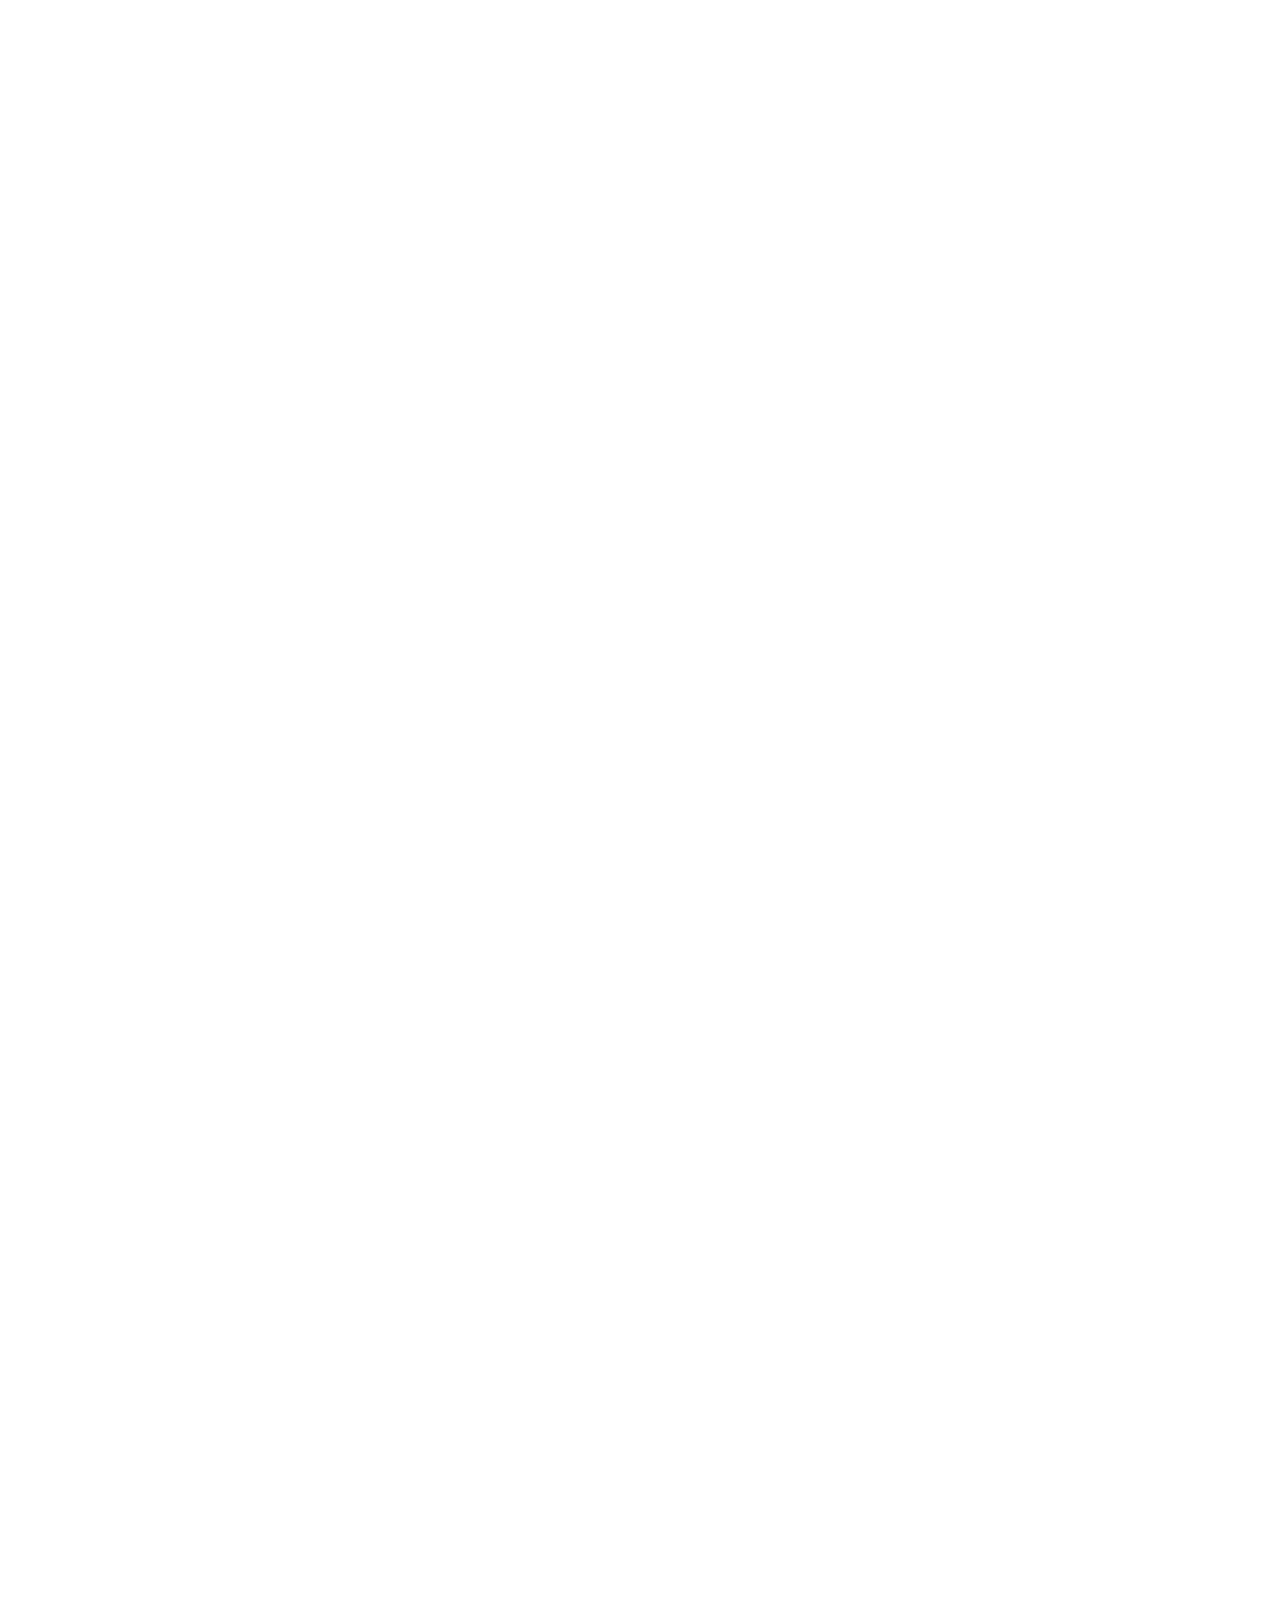
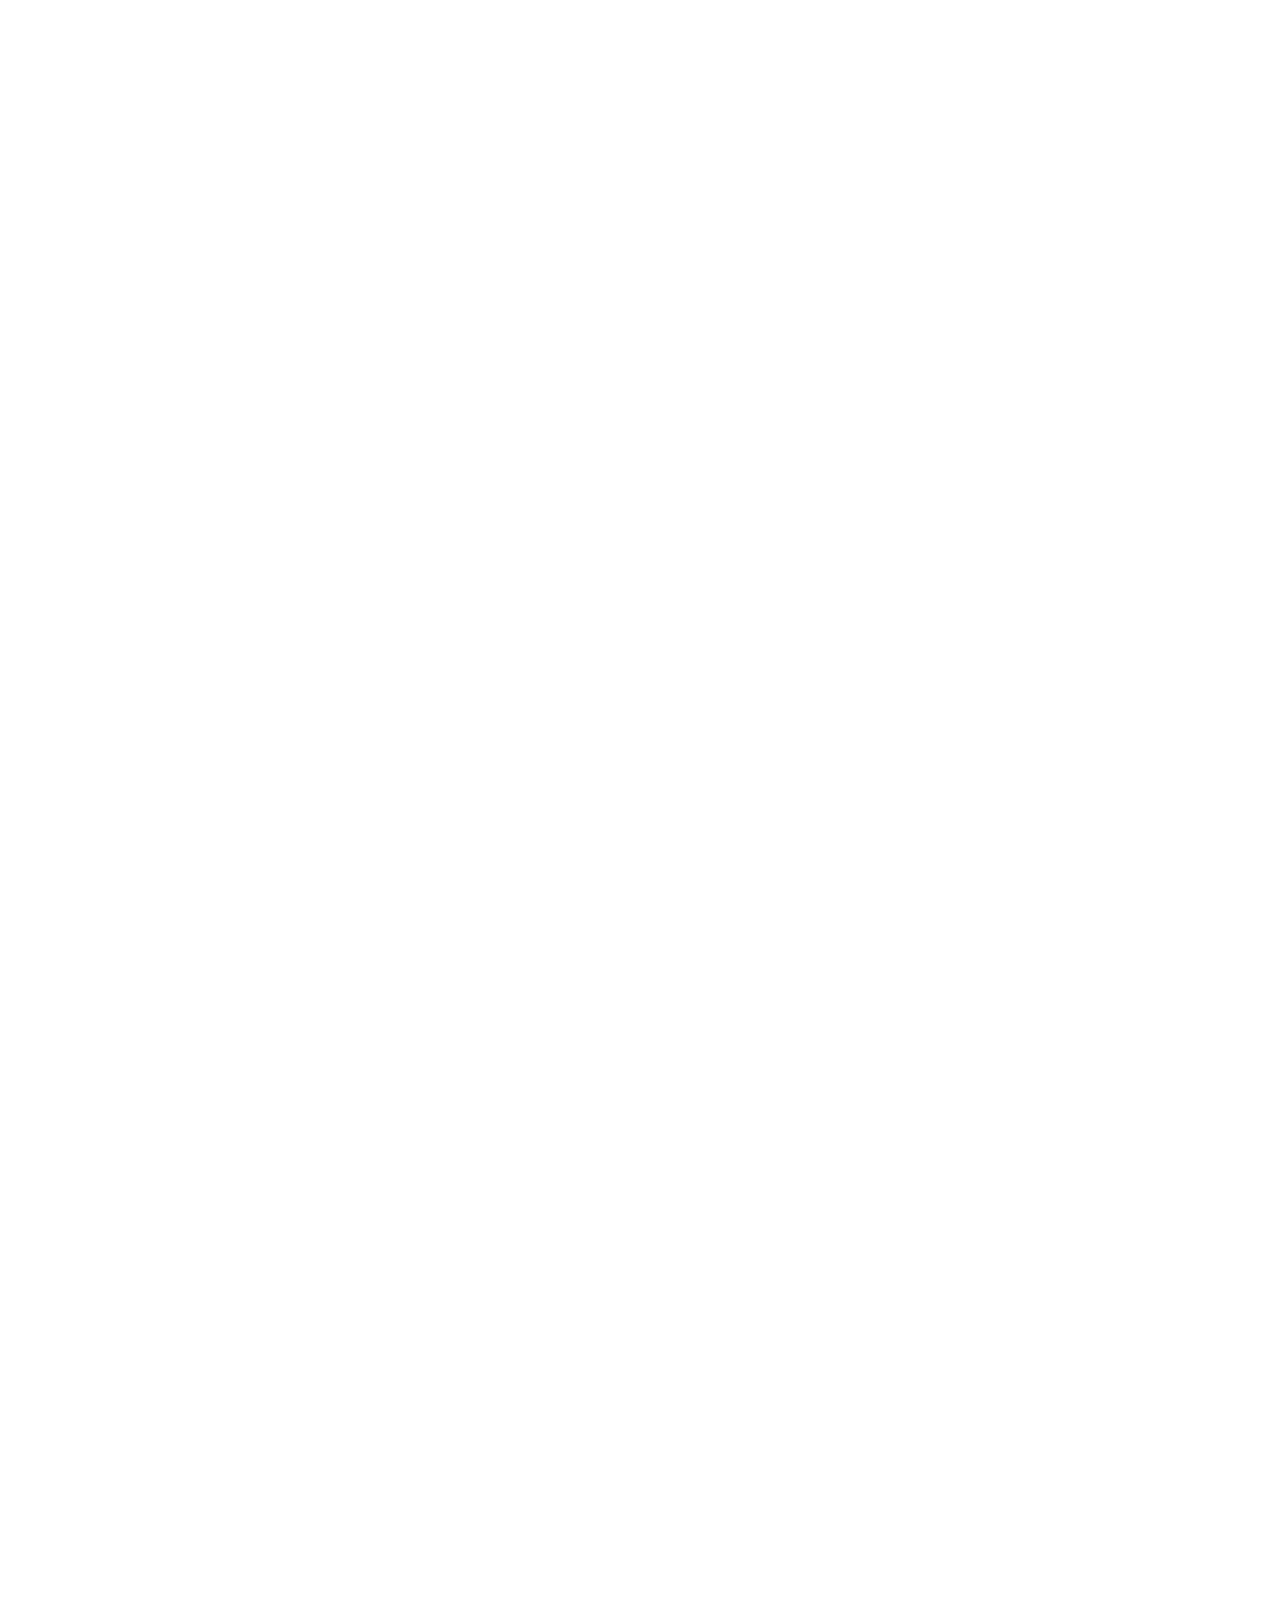
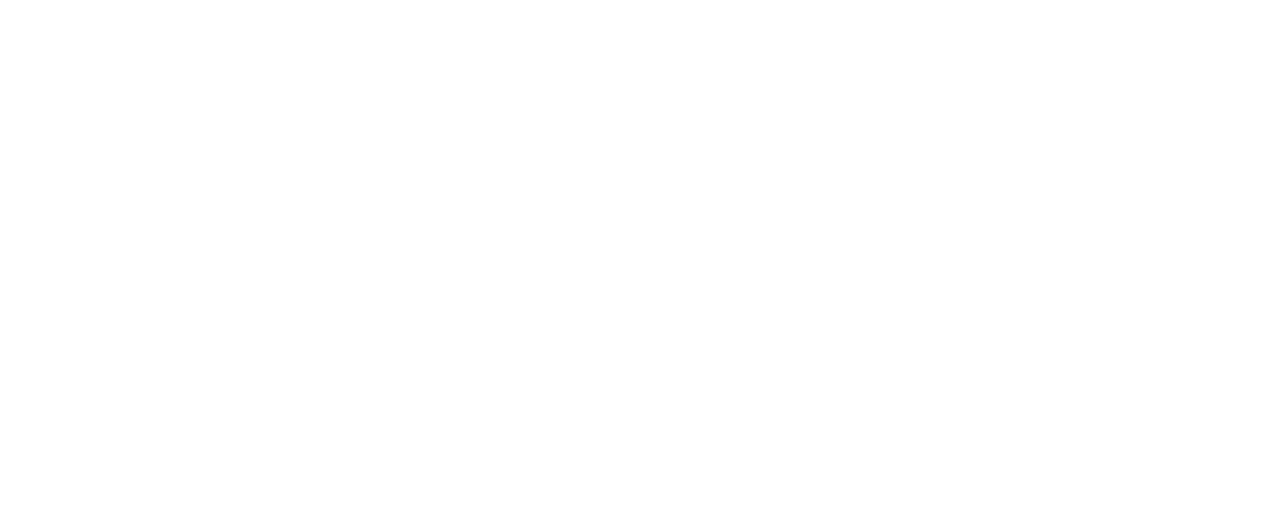
==== commit 7209ffea: "Add files via upload" ====
--- a/index.html
+++ b/index.html
@@ -122,7 +122,7 @@
                                                         </h2>
                                                 <div class="wrap-btn-slide1 animated visible-false" data-appear="zoomIn">
 
-                                                <a href="menu.html" class="btn1 flex-c-m size1 txt3 trans-0-4">
+                                                <a href="contact.html" class="btn1 flex-c-m size1 txt3 trans-0-4">
                                                         Contact Us
                                                 </a>
                                         </div>
@@ -235,7 +235,7 @@
                                                 <div class="row">
                                                         <div class="col-12">
                                                                 <div class="item-ourmenu bo-rad-10 hov-img-zoom pos-relative m-t-30">
-                                                                        <img src="images/our-menu-08.jpeg" alt="IMG-MENU">
+                                                                        <img src="ARTNEXLOGO/logo.png" alt="IMG-MENU">
 
                                                                         <a href="logos.html" class="btn2 flex-c-m txt5 ab-c-m size7">
                                                                                 logos
